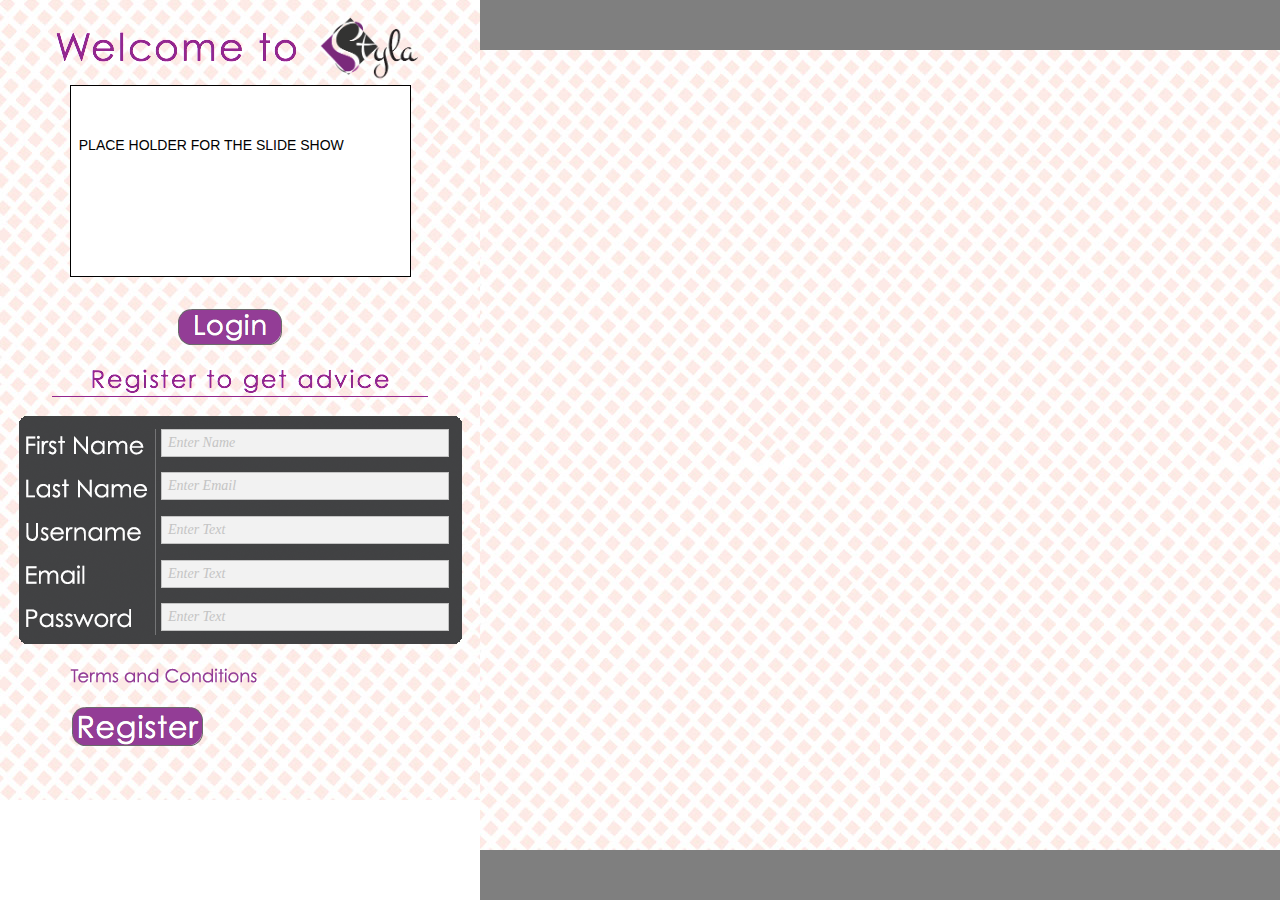
==== index.html @ c992c67e "first muse" ====
<!DOCTYPE html>
<html class="html">
 <head>

  <meta http-equiv="Content-type" content="text/html;charset=UTF-8"/>
  <meta name="generator" content="7.4.30.244"/>
  <title>Register | Styla</title>
  <meta name="viewport" content="width=480"/>
  <!-- CSS -->
  <link rel="stylesheet" type="text/css" href="css/site_global.css?3808938661"/>
  <link rel="stylesheet" type="text/css" href="css/master_blank.css?4028331926"/>
  <link rel="stylesheet" type="text/css" href="css/index1.css?4244630089" id="pagesheet"/>
  <!-- Other scripts -->
  <script type="text/javascript">
   document.documentElement.className += ' js';
</script>
   </head>
 <body>

  <div class="clearfix" id="page"><!-- group -->
   <div class="clip_frame grpelem" id="u506"><!-- image -->
    <img class="block" id="u506_img" src="images/backgrd.jpg" alt="" width="480" height="800"/>
   </div>
   <div class="clearfix grpelem" id="u584"><!-- group -->
    <img class="grpelem" id="u580-4" src="images/u580-4.png" alt="Welcome to " width="317" height="46"/><!-- rasterized frame -->
    <div class="clip_frame grpelem" id="u581"><!-- image -->
     <img class="block" id="u581_img" src="images/logo.png" alt="" width="118" height="85"/>
    </div>
   </div>
   <div class="sbg Button clearfix grpelem" id="pbuttonu586"><!-- group -->
    <a class="nonblock nontext rounded-corners ACTIVESBTN clearfix grpelem rgba-background" id="buttonu586" href="logout.html"><!-- container box --><img class="grpelem" id="u587" alt="Login" src="images/blank.gif"/><!-- state-based BG images --></a>
   </div>
   <div class="clearfix grpelem" id="u592-7"><!-- content -->
    <p>&nbsp;</p>
    <p>&nbsp;</p>
    <p>&nbsp;</p>
    <p>&nbsp; PLACE HOLDER FOR THE SLIDE SHOW</p>
   </div>
   <img class="grpelem" id="u593-4" src="images/u593-4.png" alt="Register to get advice" width="390" height="29"/><!-- rasterized frame -->
   <div class="clip_frame grpelem" id="u609"><!-- image -->
    <img class="block" id="u609_img" src="images/regpge.png" alt="" width="482" height="338"/>
   </div>
   <div class="grpelem" id="u596"><!-- simple frame --></div>
   <form class="form-grp clearfix grpelem" id="widgetu616" method="post" enctype="multipart/form-data" action="scripts/form-u616.php"><!-- none box -->
    <div class="fld-grp clearfix grpelem" id="widgetu644" data-required="true"><!-- none box -->
     <span class="fld-input NoWrap actAsDiv clearfix grpelem" id="u647-4"><!-- content --><input class="wrapped-input" type="text" spellcheck="false" id="widgetu644_input" name="custom_U644" tabindex="1"/><label class="wrapped-input fld-prompt" id="widgetu644_prompt" for="widgetu644_input"><span class="actAsPara">Enter Name</span></label></span>
    </div>
    <div class="fld-grp clearfix grpelem" id="widgetu639" data-required="true" data-type="email"><!-- none box -->
     <span class="fld-input NoWrap actAsDiv clearfix grpelem" id="u643-4"><!-- content --><input class="wrapped-input" type="text" spellcheck="false" id="widgetu639_input" name="Email" tabindex="2"/><label class="wrapped-input fld-prompt" id="widgetu639_prompt" for="widgetu639_input"><span class="actAsPara">Enter Email</span></label></span>
    </div>
    <div class="clearfix grpelem" id="u618-4"><!-- content -->
     <p>Submitting Form...</p>
    </div>
    <div class="clearfix grpelem" id="u617-4"><!-- content -->
     <p>The server encountered an error.</p>
    </div>
    <div class="clearfix grpelem" id="u649-4"><!-- content -->
     <p>Form received.</p>
    </div>
    <input class="submit-btn NoWrap grpelem" id="u619-17" type="submit" value="" tabindex="6"/><!-- state-based BG images -->
    <div class="fld-grp clearfix grpelem" id="widgetu658" data-required="true"><!-- none box -->
     <span class="fld-input NoWrap actAsDiv clearfix grpelem" id="u660-4"><!-- content --><input class="wrapped-input" type="text" id="widgetu658_input" name="custom_U658" tabindex="3"/><label class="wrapped-input fld-prompt" id="widgetu658_prompt" for="widgetu658_input"><span class="actAsPara">Enter Text</span></label></span>
    </div>
    <div class="fld-grp clearfix grpelem" id="widgetu663" data-required="true"><!-- none box -->
     <span class="fld-input NoWrap actAsDiv clearfix grpelem" id="u667-4"><!-- content --><input class="wrapped-input" type="text" id="widgetu663_input" name="custom_U663" tabindex="4"/><label class="wrapped-input fld-prompt" id="widgetu663_prompt" for="widgetu663_input"><span class="actAsPara">Enter Text</span></label></span>
    </div>
    <div class="fld-grp clearfix grpelem" id="widgetu668" data-required="true"><!-- none box -->
     <span class="fld-input NoWrap actAsDiv clearfix grpelem" id="u671-5"><!-- content --><input class="wrapped-input" type="text" id="widgetu668_input" name="custom_U668" tabindex="5"/><label class="wrapped-input fld-prompt" id="widgetu668_prompt" for="widgetu668_input"><span class="actAsPara">Enter Text</span></label></span>
    </div>
   </form>
   <div class="verticalspacer"></div>
  </div>
  <div class="preload_images">
   <img class="preload" src="images/u587-r.png" alt=""/>
   <img class="preload" src="images/u587-m.png" alt=""/>
   <img class="preload" src="images/u587-a.png" alt=""/>
   <img class="preload" src="images/u619-17-r.png" alt=""/>
   <img class="preload" src="images/u619-17-m.png" alt=""/>
   <img class="preload" src="images/u619-17-fs.png" alt=""/>
  </div>
  <!-- JS includes -->
  <script type="text/javascript">
   if (document.location.protocol != 'https:') document.write('\x3Cscript src="http://musecdn2.businesscatalyst.com/scripts/4.0/jquery-1.8.3.min.js" type="text/javascript">\x3C/script>');
</script>
  <script type="text/javascript">
   window.jQuery || document.write('\x3Cscript src="scripts/jquery-1.8.3.min.js" type="text/javascript">\x3C/script>');
</script>
  <script src="scripts/museutils.js?3880880085" type="text/javascript"></script>
  <script src="scripts/webpro.js?33264525" type="text/javascript"></script>
  <script src="scripts/jquery.watch.js?4199601726" type="text/javascript"></script>
  <!-- Other scripts -->
  <script type="text/javascript">
   $(document).ready(function() { try {
Muse.Utils.transformMarkupToFixBrowserProblemsPreInit();/* body */
Muse.Utils.prepHyperlinks(true);/* body */
Muse.Utils.initWidget('#widgetu616', function(elem) { new WebPro.Widget.Form(elem, {validationEvent:'submit',errorStateSensitivity:'high',fieldWrapperClass:'fld-grp',formSubmittedClass:'frm-sub-st',formErrorClass:'frm-subm-err-st',formDeliveredClass:'frm-subm-ok-st',notEmptyClass:'non-empty-st',focusClass:'focus-st',invalidClass:'fld-err-st',requiredClass:'fld-err-st',ajaxSubmit:true}); });/* #widgetu616 */
Muse.Utils.fullPage('#page');/* 100% height page */
Muse.Utils.showWidgetsWhenReady();/* body */
Muse.Utils.transformMarkupToFixBrowserProblems();/* body */
} catch(e) { Muse.Assert.fail('Error calling selector function:' + e); }});
</script>
   </body>
</html>
---- css/site_global.css ----
html
{
	min-height: 100%;
	min-width: 100%;
	-ms-text-size-adjust: none;
}

body,div,dl,dt,dd,ul,ol,li,h1,h2,h3,h4,h5,h6,pre,code,form,fieldset,legend,input,button,textarea,p,blockquote,th,td,a
{
	margin: 0;
	padding: 0;
	border-width: 0;
	-webkit-transform-origin: left top;
	-ms-transform-origin: left top;
	-o-transform-origin: left top;
	transform-origin: left top;
}

table
{
	border-collapse: collapse;
	border-spacing: 0;
}

fieldset,img
{
	border: 0;
	-webkit-transform-origin: left top;
	-ms-transform-origin: left top;
	-o-transform-origin: left top;
	transform-origin: left top;
}

address,caption,cite,code,dfn,em,strong,th,var,optgroup
{
	font-style: inherit;
	font-weight: inherit;
}

del,ins
{
	text-decoration: none;
}

li
{
	list-style: none;
}

caption,th
{
	text-align: left;
}

h1,h2,h3,h4,h5,h6
{
	font-size: 100%;
	font-weight: inherit;
}

input,button,textarea,select,optgroup,option
{
	font-family: inherit;
	font-size: inherit;
	font-style: inherit;
	font-weight: inherit;
}

body
{
	font-family: Arial, Helvetica Neue, Helvetica, sans-serif;
	text-align: left;
	font-size: 14px;
	line-height: 17px;
	word-wrap: break-word;
	text-rendering: optimizeLegibility;/* kerning, primarily */
}

@media screen and (-webkit-min-device-pixel-ratio:0)
{
	body { text-rendering:auto; }
}

a:link
{
	color: #0000FF;
	text-decoration: underline;
}

a:visited
{
	color: #800080;
	text-decoration: underline;
}

a:hover
{
	color: #0000FF;
	text-decoration: underline;
}

a:active
{
	color: #EE0000;
	text-decoration: underline;
}

a.nontext /* used to override default properties of 'a' tag */
{
	color: black;
	text-decoration: none;
	font-style: normal;
	font-weight: normal;
}

.normal_text
{
	color: #000000;
	font-family: Arial, Helvetica Neue, Helvetica, sans-serif;
	font-size: 14px;
	font-style: normal;
	font-weight: normal;
	letter-spacing: 0px;
	line-height: 17px;
	text-align: left;
	text-decoration: none;
	text-indent: 0px;
	vertical-align: 0px;
	padding: 0px;
}

.HOOVERBTN
{
	color: #933D96;
	font-family: Century Gothic;
	font-size: 30px;
	letter-spacing: 1px;
}

.headingtext,.Character-Style-1
{
	color: #FFFFFF;
	font-family: Century Gothic;
	font-size: 30px;
	letter-spacing: 1px;
}

.HEADINGTEXTPINK
{
	color: #93278F;
	font-family: Century Gothic;
	font-size: 38px;
	letter-spacing: 2px;
}

.TABSMENUDARK
{
	color: #662D91;
	font-family: Century Gothic;
}

.TABS-MENU,.Character-Style,.Statsbox
{
	color: #FFFFFF;
	font-family: Century Gothic;
}

.TabbedPanelsTab
{
	white-space: nowrap;
}

.MenuBar  .MenuBarView, .MenuBar  .SubMenuView /* Resets for ul and li in menus */
{
	display: block;
	list-style: none;
}

.MenuBar .SubMenu
{
	display: none;
	position: absolute;
}

.NoWrap
{
	white-space: nowrap;
	word-wrap: normal;
}

.rootelem /* the root of the artwork tree */
{
	margin-left: auto;
	margin-right: auto;
}

.colelem /* a child element of a column */
{
	display: inline;
	float: left;
	clear: both;
}

.grpelem /* a child element of a group */
{
	display: inline;
	float: left;
}

.clearfix:after /* force a container to fit around floated items */
{
	content: "\0020";
	visibility: hidden;
	display: block;
	height: 0;
	clear: both;
}

*:first-child+html .clearfix /* IE7 */
{
	zoom: 1;
}

.clip_frame /* used to clip the contents as in the case of an image frame */
{
	overflow: hidden;
}

.inclusion_context /* context for positioning a group of elements that share the same height */
{
	display: table;
	table-layout: fixed;
	width: 0.01px;
}

.inclelem /* element of an inclusion context */
{
	display: table-cell;
	vertical-align: top;
}

.f3s_mid /* 3-slice frame, middle slice */
{
	background-repeat: repeat;
}

.f3s_top,.f3s_bot /* 3-slice frame, top slice */
{
	background-repeat: no-repeat;
}

.f9s_top_left, .f9s_bot_left /* 9-slice frame, left corner slice */
{
	background-repeat: no-repeat;
	background-position: left;
}

.f9s_top_right, .f9s_bot_right /* 9-slice frame, right corner slice */
{
	background-repeat: no-repeat;
	background-position: right;
}

.f9s_top_mid, .f9s_bot_mid /* 9-slice frame, top/bottom horizontal slice */
{
	background-repeat: repeat-x;
	background-position: 0px 0px;
}

.f9s_mid_left /* 9-slice frame, left vertical slice */
{
	background-repeat: repeat-y;
	background-position: left;
}

.f9s_mid_right /* 9-slice frame, right vertical slice */
{
	background-repeat: repeat-y;
	background-position: right;
}

.f9s_center /* 9-slice frame, center slice */
{
	background-repeat: repeat;
	background-position: 0px 0px;
}

.popup_anchor /* anchors an abspos popup */
{
	position: relative;
	width: 0px;
	height: 0px;
}

.popup_element
{
	z-index: 100000;
}

.pointer_cursor
{
	cursor: pointer;
}

span.wrap /* used to force wrap after floated array when nested inside a paragraph */
{
	content: '';
	clear: left;
	display: block;
}

span.actAsInlineDiv /* used to simulate a DIV with inline display when already nested inside a paragraph */
{
	display: inline-block;
}

.position_content,.excludeFromNormalFlow /* used when child content is larger than parent */
{
	float: left;
}

.preload_images /* used to preload images used in non-default states */
{
	position: absolute;
	overflow: hidden;
	left: -9999px;
	top: -9999px;
	height: 1px;
	width: 1px;
}

preload /* used to specifiy the dimension of preload item */
{
	height: 1px;
	width: 1px;
}

.animateStates
{
	-webkit-transition: 0.3s ease-in-out;
	-moz-transition: 0.3s ease-in-out;
	-o-transition: 0.3s ease-in-out;
	transition: 0.3s ease-in-out;
}

input:focus,textarea:focus /* remove default focussed input styling */
{
	outline: none;
}

textarea
{
	resize: none;
	overflow: auto;
}

.fld-prompt /* form placeholders cursor behavior */
{
	pointer-events: none;
}

.wrapped-input /* form inputs & placeholders let div styling show thru */
{
	position: absolute;
	top: 0;
	left: 0;
	background: transparent;
	border: none;
}

.submit-btn /* form submit buttons on top of sibling elements */
{
	z-index: 50000;
}

.anchor_item /* used to specify anchor properties */
{
	width: 22px;
	height: 18px;
}

.MenuBar .SubMenuVisible, .MenuBarVertical .SubMenuVisible, .MenuBar .SubMenu .SubMenuVisible,.popup_element.Active,span.actAsPara,.actAsDiv,a.nonblock.nontext,img.block
{
	display: block;
}

.ose_ei
{
	visibility: hidden;
	z-index: 0;
}

.widget_invisible,.js .invi,.js .mse_pre_init,.js .an_invi /* used to hide the widget before loaded */
{
	visibility: hidden;
}

.no_vert_scroll
{
	overflow-y: hidden;
}

.always_vert_scroll
{
	overflow-y: scroll;
}

.always_horz_scroll
{
	overflow-x: scroll;
}

.popup_element.Inactive,.js .disn,.hidden
{
	display: none;
}

.fullscreen
{
	overflow: hidden;
	left: 0px;
	top: 0px;
	position: fixed;
	height: 100%;
	width: 100%;
	-moz-box-sizing: border-box;
	-webkit-box-sizing: border-box;
	-ms-box-sizing: border-box;
	box-sizing: border-box;
}

.scroll_wrapper
{
	position: absolute;
	overflow: auto;
	left: 0px;
	right: 0px;
	top: 0px;
	bottom: 0px;
	padding-top: 0px;
	padding-bottom: 0px;
	margin-top: 0px;
	margin-bottom: 0px;
}

.MenuBar .MenuItemContainer,.SlideShowContentPanel .fullscreen img
{
	position: relative;
}

.accordion_wrapper
{
	display: inline;
	float: left;
	width: 0px;
}
---- css/master_blank.css ----
#u506
{
	position: relative;
}
---- css/index1.css ----
@-ms-viewport
{
	width: 480px;
}

@-webkit-viewport
{
	width: 480px;
}

@-o-viewport
{
	width: 480px;
}

@-moz-viewport
{
	width: 480px;
}

@viewport
{
	width: 480px;
}

.html
{
	background: #7F7F7F url("../images/backgrd.jpg") repeat-x center center scroll;
}

#page
{
	z-index: 1;
	width: 480px;
	min-height: 800px;
	background-image: none;
	border-style: none;
	border-color: #000000;
	background-color: #FFFFFF;
}

#u506
{
	z-index: 2;
	width: 480px;
	margin-right: -10000px;
}

#u584
{
	z-index: 4;
	width: 371px;
	position: relative;
	margin-right: -10000px;
	margin-top: 8px;
	left: 55px;
}

#u580-4
{
	z-index: 5;
	display: block;
	vertical-align: top;
	position: relative;
	margin-right: -10000px;
	margin-top: 19px;
}

#u581
{
	z-index: 9;
	width: 118px;
	position: relative;
	margin-right: -10000px;
	left: 253px;
}

#pbuttonu586
{
	width: 0.01px;
	position: relative;
	margin-right: -10000px;
	margin-top: 304px;
	left: 173px;
}

#buttonu586
{
	z-index: 12;
	width: 120px;
	height: 41px;
	border-style: none;
	border-color: transparent;
	background-color: transparent;
	position: relative;
	margin-right: -10000px;
}

#pbuttonu586:hover #buttonu586
{
	width: 120px;
	height: 41px;
	background-image: none;
	border-style: none;
	border-color: transparent;
	background-color: #545454;
	background-color: rgba(84, 84, 84, 1);
	-pie-background: none;
	-moz-border-radius: 14px;
	-webkit-border-radius: 14px;
	-khtml-border-radius: 14px;
	border-radius: 14px;
	position: relative;
	margin-right: -10000px;
	margin-top: 0px;
	left: 0px;
	margin-left: 0px;
}

#pbuttonu586:active #buttonu586
{
	width: 119px;
	height: 40px;
	background-image: none;
	border-width: 1px;
	border-style: solid;
	border-color: #DEDEDE;
	background-color: #DEDEDE;
	background-color: rgba(222, 222, 222, 1);
	-pie-background: none;
	-moz-border-radius: 14px;
	-webkit-border-radius: 14px;
	-khtml-border-radius: 14px;
	border-radius: 14px;
	position: relative;
	margin-right: -10000px;
	margin-top: 0px;
	left: 0px;
	margin-left: 0px;
	min-height: 0px;
}

.ACTIVESBTN
{
	border-width: 1px;
	border-style: solid;
	border-color: #6B6B6B;
	background-color: #933D96;
	-moz-border-radius: 14px;
	-webkit-border-radius: 14px;
	-khtml-border-radius: 14px;
	border-radius: 14px;
}

#u587
{
	z-index: 14;
	height: 36px;
	width: 104px;
	vertical-align: top;
	background: url("../images/u587.png") no-repeat 0px 0px;
}

#pbuttonu586:hover #u587
{
	background: url("../images/u587-r.png") no-repeat 0px 0px;
	position: relative;
	width: 104px;
	margin-right: -10000px;
	margin-top: 5px;
	left: 5px;
}

#pbuttonu586:active #u587
{
	background: url("../images/u587-m.png") no-repeat 0px 0px;
	position: relative;
	width: 104px;
	margin-right: -10000px;
	margin-top: 4px;
	left: 4px;
}

#pbuttonu586.ButtonSelected #u587
{
	background: url("../images/u587-a.png") no-repeat 0px 0px;
}

#pbuttonu586 #u587
{
	position: relative;
	width: 104px;
	margin-right: -10000px;
	margin-top: 5px;
	left: 5px;
}

#u592-7
{
	z-index: 20;
	width: 339px;
	min-height: 190px;
	border-width: 1px;
	border-style: solid;
	border-color: #000000;
	background-color: #FFFFFF;
	position: relative;
	margin-right: -10000px;
	margin-top: 85px;
	left: 70px;
}

#u593-4
{
	z-index: 27;
	display: block;
	vertical-align: top;
	position: relative;
	margin-right: -10000px;
	margin-top: 367px;
	left: 45px;
}

#u609
{
	z-index: 31;
	width: 482px;
	position: relative;
	margin-right: -10000px;
	margin-top: 382px;
	left: -1px;
}

#u596
{
	z-index: 33;
	width: 376px;
	height: 1px;
	border-style: none;
	border-color: transparent;
	background-color: #93278F;
	position: relative;
	margin-right: -10000px;
	margin-top: 396px;
	left: 52px;
}

#widgetu616
{
	z-index: 34;
	width: 0.01px;
	height: 314px;
	position: relative;
	margin-right: -10000px;
	margin-top: 431px;
	left: 72px;
}

#widgetu644
{
	z-index: 35;
	width: 286px;
	height: 26px;
	border-style: none;
	border-color: transparent;
	background-color: transparent;
	position: relative;
	margin-right: -10000px;
	margin-top: -1px;
	left: 90px;
}

#widgetu644.fld-err-st
{
	background-color: transparent;
	-moz-border-radius: 0px;
	-webkit-border-radius: 0px;
	-khtml-border-radius: 0px;
	border-radius: 0px;
	margin: -1px -10000px 0px 0px;
}

#u647-4
{
	z-index: 36;
	width: 274px;
	min-height: 14px;
	border-width: 1px;
	border-style: solid;
	border-color: #C4C4C4;
	background-color: #F2F2F2;
	padding: 6px;
	color: #C4C4C4;
	line-height: 14px;
	font-family: Georgia, Palatino, Palatino Linotype, Times, Times New Roman, serif;
	font-style: italic;
	margin-bottom: -1px;
	position: relative;
	margin-right: -10000px;
	margin-top: -1px;
	left: -1px;
}

#widgetu644.non-empty-st #u647-4
{
	background-color: #FFFFFF;
}

#widgetu644:hover #u647-4
{
	border-color: #6B6B6B;
	background-color: #FFFFFF;
	padding-top: 6px;
	padding-bottom: 6px;
	min-height: 14px;
	width: 274px;
	margin: -1px -10000px -1px 0px;
}

#widgetu644.focus-st #u647-4
{
	border-color: #6B6B6B;
	background-color: #FFFFFF;
	padding-top: 6px;
	padding-bottom: 6px;
	min-height: 14px;
	width: 274px;
	margin: -1px -10000px -1px 0px;
}

#widgetu644.non-empty-st #u647-4 *
{
	color: #4F4F4F;
	font-style: normal;
}

#widgetu644:hover #u647-4 *
{
	color: #4F4F4F;
	font-style: normal;
}

#widgetu644.focus-st #u647-4 *
{
	color: #4F4F4F;
	font-style: normal;
}

#widgetu639
{
	z-index: 40;
	width: 286px;
	height: 26px;
	border-style: none;
	border-color: transparent;
	background-color: transparent;
	position: relative;
	margin-right: -10000px;
	margin-top: 42px;
	left: 90px;
}

#widgetu639.fld-err-st
{
	background-color: transparent;
	-moz-border-radius: 0px;
	-webkit-border-radius: 0px;
	-khtml-border-radius: 0px;
	border-radius: 0px;
	margin: 42px -10000px 0px 0px;
}

#u643-4
{
	z-index: 41;
	width: 274px;
	min-height: 14px;
	border-width: 1px;
	border-style: solid;
	border-color: #C4C4C4;
	background-color: #F2F2F2;
	padding: 6px;
	color: #C4C4C4;
	line-height: 14px;
	font-family: Georgia, Palatino, Palatino Linotype, Times, Times New Roman, serif;
	font-style: italic;
	margin-bottom: -1px;
	position: relative;
	margin-right: -10000px;
	margin-top: -1px;
	left: -1px;
}

#widgetu639.non-empty-st #u643-4
{
	background-color: #FFFFFF;
}

#widgetu639:hover #u643-4
{
	border-color: #6B6B6B;
	background-color: #FFFFFF;
	padding-top: 6px;
	padding-bottom: 6px;
	min-height: 14px;
	width: 274px;
	margin: -1px -10000px -1px 0px;
}

#widgetu639.focus-st #u643-4
{
	border-color: #6B6B6B;
	background-color: #FFFFFF;
	padding-top: 6px;
	padding-bottom: 6px;
	min-height: 14px;
	width: 274px;
	margin: -1px -10000px -1px 0px;
}

#widgetu639.non-empty-st #u643-4 *
{
	color: #4F4F4F;
	font-style: normal;
}

#widgetu639:hover #u643-4 *
{
	color: #4F4F4F;
	font-style: normal;
}

#widgetu639.focus-st #u643-4 *
{
	color: #4F4F4F;
	font-style: normal;
}

#u618-4
{
	z-index: 45;
	width: 200px;
	min-height: 21px;
	background-color: transparent;
	opacity: 0;
	-ms-filter: "progid:DXImageTransform.Microsoft.Alpha(Opacity=0)";
	filter: alpha(opacity=0);
	padding-top: 4px;
	font-size: 12px;
	line-height: 14px;
	font-family: Palatino, Palatino Linotype, Georgia, Times, Times New Roman, serif;
	position: relative;
	margin-right: -10000px;
	margin-top: 204px;
	left: 105px;
}

#widgetu616.frm-sub-st #u618-4 p
{
	color: #999999;
	font-size: 14px;
	line-height: 1;
	font-family: Georgia, Palatino, Palatino Linotype, Times, Times New Roman, serif;
	font-style: italic;
}

#u617-4
{
	z-index: 49;
	width: 200px;
	min-height: 21px;
	background-color: transparent;
	opacity: 0;
	-ms-filter: "progid:DXImageTransform.Microsoft.Alpha(Opacity=0)";
	filter: alpha(opacity=0);
	padding-top: 4px;
	color: #FF0000;
	font-size: 12px;
	line-height: 14px;
	font-family: Palatino, Palatino Linotype, Georgia, Times, Times New Roman, serif;
	position: relative;
	margin-right: -10000px;
	margin-top: 204px;
	left: 105px;
}

#widgetu616.frm-subm-err-st #u617-4 p
{
	color: #D7244C;
	font-size: 14px;
	line-height: 1;
	font-family: Georgia, Palatino, Palatino Linotype, Times, Times New Roman, serif;
	font-style: italic;
}

#u649-4
{
	z-index: 53;
	width: 200px;
	min-height: 21px;
	background-color: transparent;
	opacity: 0;
	-ms-filter: "progid:DXImageTransform.Microsoft.Alpha(Opacity=0)";
	filter: alpha(opacity=0);
	padding-top: 4px;
	color: #00FF00;
	font-size: 12px;
	line-height: 12px;
	font-family: Palatino, Palatino Linotype, Georgia, Times, Times New Roman, serif;
	position: relative;
	margin-right: -10000px;
	margin-top: 204px;
	left: 105px;
}

#widgetu616.frm-sub-st #u618-4,#widgetu616.frm-subm-err-st #u617-4,#widgetu616.frm-subm-ok-st #u649-4
{
	opacity: 1;
	-ms-filter: "progid:DXImageTransform.Microsoft.Alpha(Opacity=100)";
	filter: alpha(opacity=100);
	min-height: 25px;
}

#widgetu616.frm-subm-ok-st #u649-4 p
{
	color: #999999;
	font-size: 14px;
	font-family: Georgia, Palatino, Palatino Linotype, Times, Times New Roman, serif;
	font-style: italic;
}

#u619-17
{
	z-index: 57;
	min-height: 39px;
	width: 131px;
	background: url("../images/u619-17.png") no-repeat 0px 0px;
	margin-bottom: -1px;
	position: relative;
	margin-right: -10000px;
	margin-top: 276px;
}

#u619-17:hover
{
	background: url("../images/u619-17-r.png") no-repeat 0px 0px;
}

#u619-17:active
{
	background: url("../images/u619-17-m.png") no-repeat 0px 0px;
}

#widgetu616.frm-sub-st #u619-17
{
	background: url("../images/u619-17-fs.png") no-repeat 0px 0px;
}

#widgetu658
{
	z-index: 74;
	width: 286px;
	height: 26px;
	border-style: none;
	border-color: transparent;
	background-color: transparent;
	position: relative;
	margin-right: -10000px;
	margin-top: 86px;
	left: 90px;
}

#widgetu658.fld-err-st
{
	background-color: transparent;
	-moz-border-radius: 0px;
	-webkit-border-radius: 0px;
	-khtml-border-radius: 0px;
	border-radius: 0px;
	margin: 86px -10000px 0px 0px;
}

#u660-4
{
	z-index: 75;
	width: 274px;
	min-height: 14px;
	border-width: 1px;
	border-style: solid;
	border-color: #C4C4C4;
	background-color: #F2F2F2;
	padding: 6px;
	color: #C4C4C4;
	line-height: 14px;
	font-family: Georgia, Palatino, Palatino Linotype, Times, Times New Roman, serif;
	font-style: italic;
	margin-bottom: -1px;
	position: relative;
	margin-right: -10000px;
	margin-top: -1px;
	left: -1px;
}

#widgetu658.non-empty-st #u660-4
{
	background-color: #FFFFFF;
}

#widgetu658:hover #u660-4
{
	border-color: #6B6B6B;
	background-color: #FFFFFF;
	padding-top: 6px;
	padding-bottom: 6px;
	min-height: 14px;
	width: 274px;
	margin: -1px -10000px -1px 0px;
}

#widgetu658.focus-st #u660-4
{
	border-color: #6B6B6B;
	background-color: #FFFFFF;
	padding-top: 6px;
	padding-bottom: 6px;
	min-height: 14px;
	width: 274px;
	margin: -1px -10000px -1px 0px;
}

#widgetu658.non-empty-st #u660-4 *
{
	color: #4F4F4F;
	font-style: normal;
}

#widgetu658:hover #u660-4 *
{
	color: #4F4F4F;
	font-style: normal;
}

#widgetu658.focus-st #u660-4 *
{
	color: #4F4F4F;
	font-style: normal;
}

#widgetu663
{
	z-index: 79;
	width: 286px;
	height: 26px;
	border-style: none;
	border-color: transparent;
	background-color: transparent;
	position: relative;
	margin-right: -10000px;
	margin-top: 130px;
	left: 90px;
}

#widgetu663.fld-err-st
{
	background-color: transparent;
	-moz-border-radius: 0px;
	-webkit-border-radius: 0px;
	-khtml-border-radius: 0px;
	border-radius: 0px;
	margin: 130px -10000px 0px 0px;
}

#u667-4
{
	z-index: 80;
	width: 274px;
	min-height: 14px;
	border-width: 1px;
	border-style: solid;
	border-color: #C4C4C4;
	background-color: #F2F2F2;
	padding: 6px;
	color: #C4C4C4;
	line-height: 14px;
	font-family: Georgia, Palatino, Palatino Linotype, Times, Times New Roman, serif;
	font-style: italic;
	margin-bottom: -1px;
	position: relative;
	margin-right: -10000px;
	margin-top: -1px;
	left: -1px;
}

#widgetu663.non-empty-st #u667-4
{
	background-color: #FFFFFF;
}

#widgetu663:hover #u667-4
{
	border-color: #6B6B6B;
	background-color: #FFFFFF;
	padding-top: 6px;
	padding-bottom: 6px;
	min-height: 14px;
	width: 274px;
	margin: -1px -10000px -1px 0px;
}

#widgetu663.focus-st #u667-4
{
	border-color: #6B6B6B;
	background-color: #FFFFFF;
	padding-top: 6px;
	padding-bottom: 6px;
	min-height: 14px;
	width: 274px;
	margin: -1px -10000px -1px 0px;
}

#widgetu663.non-empty-st #u667-4 *
{
	color: #4F4F4F;
	font-style: normal;
}

#widgetu663:hover #u667-4 *
{
	color: #4F4F4F;
	font-style: normal;
}

#widgetu663.focus-st #u667-4 *
{
	color: #4F4F4F;
	font-style: normal;
}

#widgetu668
{
	z-index: 84;
	width: 286px;
	height: 26px;
	border-style: none;
	border-color: transparent;
	background-color: transparent;
	position: relative;
	margin-right: -10000px;
	margin-top: 173px;
	left: 90px;
}

#widgetu668.fld-err-st
{
	background-color: transparent;
	-moz-border-radius: 0px;
	-webkit-border-radius: 0px;
	-khtml-border-radius: 0px;
	border-radius: 0px;
	margin: 173px -10000px 0px 0px;
}

#u671-5
{
	z-index: 85;
	width: 274px;
	min-height: 14px;
	border-width: 1px;
	border-style: solid;
	border-color: #C4C4C4;
	background-color: #F2F2F2;
	padding: 6px;
	color: #C4C4C4;
	line-height: 14px;
	font-family: Georgia, Palatino, Palatino Linotype, Times, Times New Roman, serif;
	font-style: italic;
	margin-bottom: -1px;
	position: relative;
	margin-right: -10000px;
	margin-top: -1px;
	left: -1px;
}

#widgetu668.non-empty-st #u671-5
{
	background-color: #FFFFFF;
}

#widgetu668:hover #u671-5
{
	border-color: #6B6B6B;
	background-color: #FFFFFF;
	padding-top: 6px;
	padding-bottom: 6px;
	min-height: 14px;
	width: 274px;
	margin: -1px -10000px -1px 0px;
}

#widgetu668.focus-st #u671-5
{
	border-color: #6B6B6B;
	background-color: #FFFFFF;
	padding-top: 6px;
	padding-bottom: 6px;
	min-height: 14px;
	width: 274px;
	margin: -1px -10000px -1px 0px;
}

#widgetu644.fld-err-st #u647-4,#widgetu639.fld-err-st #u643-4,#widgetu658.fld-err-st #u660-4,#widgetu663.fld-err-st #u667-4,#widgetu668.fld-err-st #u671-5
{
	border-color: #D7244C;
	background-color: #FFFFFF;
	padding-top: 6px;
	padding-bottom: 6px;
	min-height: 14px;
	width: 274px;
	margin: -1px -10000px -1px 0px;
}

#widgetu668.non-empty-st #u671-5 *
{
	color: #4F4F4F;
	font-style: normal;
}

#widgetu668:hover #u671-5 *
{
	color: #4F4F4F;
	font-style: normal;
}

#widgetu668.focus-st #u671-5 *
{
	color: #4F4F4F;
	font-style: normal;
}

#widgetu644.fld-err-st #u647-4 *,#widgetu639.fld-err-st #u643-4 *,#widgetu658.fld-err-st #u660-4 *,#widgetu663.fld-err-st #u667-4 *,#widgetu668.fld-err-st #u671-5 *
{
	color: #D7244C;
	font-style: italic;
}

#widgetu644_input,#widgetu644_prompt,#widgetu639_input,#widgetu639_prompt,#widgetu658_input,#widgetu658_prompt,#widgetu663_input,#widgetu663_prompt,#widgetu668_input,#widgetu668_prompt
{
	width: 274px;
	min-height: 14px;
	color: #C4C4C4;
	font-family: Georgia, Palatino, Palatino Linotype, Times, Times New Roman, serif;
	font-style: italic;
	padding: 6px;
}

#widgetu644:hover #widgetu644_input,#widgetu644.focus-st #widgetu644_input,#widgetu644.fld-err-st #widgetu644_input,#widgetu644:hover #widgetu644_prompt,#widgetu644.focus-st #widgetu644_prompt,#widgetu644.fld-err-st #widgetu644_prompt,#widgetu639:hover #widgetu639_input,#widgetu639.focus-st #widgetu639_input,#widgetu639.fld-err-st #widgetu639_input,#widgetu639:hover #widgetu639_prompt,#widgetu639.focus-st #widgetu639_prompt,#widgetu639.fld-err-st #widgetu639_prompt,#widgetu658:hover #widgetu658_input,#widgetu658.focus-st #widgetu658_input,#widgetu658.fld-err-st #widgetu658_input,#widgetu658:hover #widgetu658_prompt,#widgetu658.focus-st #widgetu658_prompt,#widgetu658.fld-err-st #widgetu658_prompt,#widgetu663:hover #widgetu663_input,#widgetu663.focus-st #widgetu663_input,#widgetu663.fld-err-st #widgetu663_input,#widgetu663:hover #widgetu663_prompt,#widgetu663.focus-st #widgetu663_prompt,#widgetu663.fld-err-st #widgetu663_prompt,#widgetu668:hover #widgetu668_input,#widgetu668.focus-st #widgetu668_input,#widgetu668.fld-err-st #widgetu668_input,#widgetu668:hover #widgetu668_prompt,#widgetu668.focus-st #widgetu668_prompt,#widgetu668.fld-err-st #widgetu668_prompt
{
	padding-top: 6px;
	padding-bottom: 6px;
}

#widgetu644.non-empty-st #widgetu644_prompt,#widgetu639.non-empty-st #widgetu639_prompt,#widgetu658.non-empty-st #widgetu658_prompt,#widgetu663.non-empty-st #widgetu663_prompt,#widgetu668.non-empty-st #widgetu668_prompt
{
	visibility: hidden;
}

#page .verticalspacer
{
	clear: both;
}
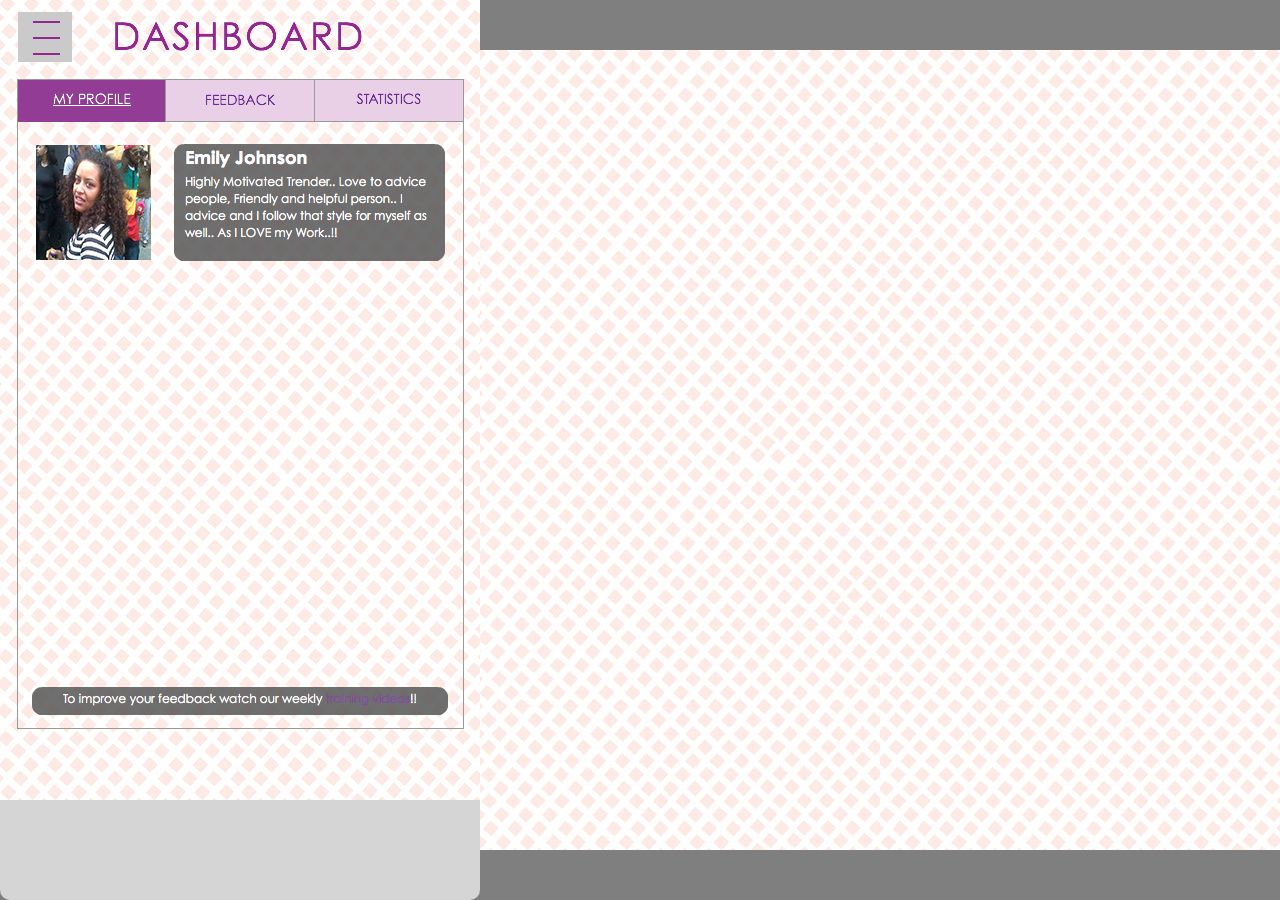
==== commit 0b40231d: "screen change" ====
--- a/index.html
+++ b/index.html
@@ -4,12 +4,12 @@
 
   <meta http-equiv="Content-type" content="text/html;charset=UTF-8"/>
   <meta name="generator" content="7.4.30.244"/>
-  <title>Register | Styla</title>
+  <title>Dashboard | Styla</title>
   <meta name="viewport" content="width=480"/>
   <!-- CSS -->
   <link rel="stylesheet" type="text/css" href="css/site_global.css?3808938661"/>
-  <link rel="stylesheet" type="text/css" href="css/master_blank.css?4028331926"/>
-  <link rel="stylesheet" type="text/css" href="css/index1.css?4244630089" id="pagesheet"/>
+  <link rel="stylesheet" type="text/css" href="css/master_trender.css?5179960"/>
+  <link rel="stylesheet" type="text/css" href="css/index.css?392916891" id="pagesheet"/>
   <!-- Other scripts -->
   <script type="text/javascript">
    document.documentElement.className += ' js';
@@ -17,66 +17,102 @@
    </head>
  <body>
 
-  <div class="clearfix" id="page"><!-- group -->
-   <div class="clip_frame grpelem" id="u506"><!-- image -->
-    <img class="block" id="u506_img" src="images/backgrd.jpg" alt="" width="480" height="800"/>
+  <div class="rounded-corners clearfix" id="page"><!-- group -->
+   <div class="clip_frame grpelem" id="u492"><!-- image -->
+    <img class="block" id="u492_img" src="images/backgrd.jpg" alt="" width="480" height="800"/>
    </div>
-   <div class="clearfix grpelem" id="u584"><!-- group -->
-    <img class="grpelem" id="u580-4" src="images/u580-4.png" alt="Welcome to " width="317" height="46"/><!-- rasterized frame -->
-    <div class="clip_frame grpelem" id="u581"><!-- image -->
-     <img class="block" id="u581_img" src="images/logo.png" alt="" width="118" height="85"/>
+   <div class="TabbedPanelsWidget clearfix grpelem" id="tab-panelu907"><!-- vertical box -->
+    <div class="TabbedPanelsTabGroup clearfix colelem" id="u929"><!-- horizontal box -->
+     <div class="TabbedPanelsTab clearfix grpelem" id="u930"><!-- horizontal box -->
+      <img class=" NoWrap grpelem" id="u931" alt="MY PROFILE" src="images/blank.gif"/><!-- state-based BG images -->
+     </div>
+     <div class="TabbedPanelsTab clearfix grpelem" id="u934"><!-- horizontal box -->
+      <img class=" NoWrap grpelem" id="u936" alt="FEEDBACK" src="images/blank.gif"/><!-- state-based BG images -->
+     </div>
+     <div class="TabbedPanelsTab clearfix grpelem" id="u938"><!-- horizontal box -->
+      <img class=" NoWrap grpelem" id="u939" alt="STATISTICS" src="images/blank.gif"/><!-- state-based BG images -->
+     </div>
+    </div>
+    <div class="TabbedPanelsContentGroup clearfix colelem" id="u942"><!-- stack box -->
+     <div class="TabbedPanelsContent clearfix grpelem" id="u947"><!-- column -->
+      <div class="clearfix colelem" id="pu1427"><!-- group -->
+       <div class="clip_frame grpelem" id="u1427"><!-- image -->
+        <img class="block" id="u1427_img" src="images/img1.jpg" alt="" width="115" height="115"/>
+       </div>
+       <img class="grpelem" id="u1426-6" src="images/u1426-6.png" alt="Emily Johnson
+Highly Motivated Trender.. Love to advice people, Friendly and helpful person.. I advice and I follow that style for myself as well.. As I LOVE my Work..!! " width="271" height="117"/><!-- rasterized frame -->
+      </div>
+      <img class="colelem" id="u1493-6" src="images/u1493-6.png" alt="To improve your feedback watch our weekly training videos!!" width="416" height="28"/><!-- rasterized frame -->
+     </div>
+     <div class="TabbedPanelsContent invi clearfix grpelem" id="u951"><!-- column -->
+      <div class="clearfix colelem" id="pu1431"><!-- group -->
+       <div class="clip_frame grpelem" id="u1431"><!-- image -->
+        <img class="block" id="u1431_img" src="images/img1.jpg" alt="" width="115" height="115"/>
+       </div>
+       <img class="grpelem" id="u1430-6" src="images/u1430-6.png" alt="Emily Johnson
+Highly Motivated Trender.. Love to advice people, Friendly and helpful person.. I advice and I follow that style for myself as well.. As I LOVE my Work..!! " width="271" height="117"/><!-- rasterized frame -->
+      </div>
+      <div class="clip_frame clearfix colelem" id="u1500"><!-- image -->
+       <div id="u1500_clip">
+        <img class="position_content" id="u1500_img" src="images/statspg.png" alt="" width="400" height="410"/>
+       </div>
+      </div>
+      <img class="colelem" id="u1421-6" src="images/u1421-6.png" alt="To improve your feedback watch our weekly training videos!!" width="416" height="28"/><!-- rasterized frame -->
+     </div>
+     <div class="TabbedPanelsContent invi clearfix grpelem" id="u943"><!-- column -->
+      <div class="clearfix colelem" id="pu1002"><!-- group -->
+       <div class="clip_frame grpelem" id="u1002"><!-- image -->
+        <img class="block" id="u1002_img" src="images/img1.jpg" alt="" width="115" height="115"/>
+       </div>
+       <img class="grpelem" id="u946-6" src="images/u946-6.png" alt="Emily Johnson
+Highly Motivated Trender.. Love to advice people, Friendly and helpful person.. I advice and I follow that style for myself as well.. As I LOVE my Work..!! " width="271" height="117"/><!-- rasterized frame -->
+      </div>
+      <div class="clearfix colelem" id="ppu1403"><!-- group -->
+       <div class="grpelem" id="pu1403"><!-- inclusion -->
+        <div id="u1403"><!-- simple frame -->
+         <div class="_u1403 f3s_top" id="_u1403-f3s_top"></div>
+         <div class="_u1403 f3s_mid" id="_u1403-f3s_mid"></div>
+         <div class="_u1403 f3s_bot" id="_u1403-f3s_bot"></div>
+        </div>
+        <div class="clearfix" id="pu1409-6"><!-- group -->
+         <img class="grpelem" id="u1409-6" src="images/u1409-6.png" alt="VITAL STATISTICS " width="386" height="57"/><!-- rasterized frame -->
+        </div>
+       </div>
+       <img class="grpelem" id="u1410-10" src="images/u1410-10.png" alt="42
+82
+3rd
+70" width="37" height="128"/><!-- rasterized frame -->
+       <img class="grpelem" id="u1412-11" src="images/u1412-11.png" alt="Answered Feedback (Positive) Ranked Followers " width="224" height="128"/><!-- rasterized frame -->
+       <img class="grpelem" id="u1414" src="images/u1414.png" alt="" width="370" height="2"/><!-- rasterized frame -->
+      </div>
+      <div class="clearfix colelem" id="ppu1404"><!-- group -->
+       <div class="grpelem" id="pu1404"><!-- inclusion -->
+        <div id="u1404"><!-- simple frame -->
+         <div class="_u1404 f3s_top" id="_u1404-f3s_top"></div>
+         <div class="_u1404 f3s_mid" id="_u1404-f3s_mid"></div>
+         <div class="_u1404 f3s_bot" id="_u1404-f3s_bot"></div>
+        </div>
+        <div class="clearfix" id="pu1415"><!-- group -->
+         <img class="grpelem" id="u1415" src="images/u1415.png" alt="" width="371" height="2"/><!-- rasterized frame -->
+        </div>
+       </div>
+       <img class="grpelem" id="u1418-6" src="images/u1418-6.png" alt="YOUR PROFILE POPULARITY " width="386" height="57"/><!-- rasterized frame -->
+       <img class="grpelem" id="u1419-6" src="images/u1419-6.png" alt="122
+21" width="37" height="128"/><!-- rasterized frame -->
+       <img class="grpelem" id="u1420-6" src="images/u1420-6.png" alt="App profile views Web profile views " width="224" height="64"/><!-- rasterized frame -->
+      </div>
+      <img class="colelem" id="u1492-6" src="images/u1492-6.png" alt="To improve your feedback watch our weekly training videos!!" width="416" height="28"/><!-- rasterized frame -->
+     </div>
     </div>
    </div>
-   <div class="sbg Button clearfix grpelem" id="pbuttonu586"><!-- group -->
-    <a class="nonblock nontext rounded-corners ACTIVESBTN clearfix grpelem rgba-background" id="buttonu586" href="logout.html"><!-- container box --><img class="grpelem" id="u587" alt="Login" src="images/blank.gif"/><!-- state-based BG images --></a>
-   </div>
-   <div class="clearfix grpelem" id="u592-7"><!-- content -->
-    <p>&nbsp;</p>
-    <p>&nbsp;</p>
-    <p>&nbsp;</p>
-    <p>&nbsp; PLACE HOLDER FOR THE SLIDE SHOW</p>
-   </div>
-   <img class="grpelem" id="u593-4" src="images/u593-4.png" alt="Register to get advice" width="390" height="29"/><!-- rasterized frame -->
-   <div class="clip_frame grpelem" id="u609"><!-- image -->
-    <img class="block" id="u609_img" src="images/regpge.png" alt="" width="482" height="338"/>
-   </div>
-   <div class="grpelem" id="u596"><!-- simple frame --></div>
-   <form class="form-grp clearfix grpelem" id="widgetu616" method="post" enctype="multipart/form-data" action="scripts/form-u616.php"><!-- none box -->
-    <div class="fld-grp clearfix grpelem" id="widgetu644" data-required="true"><!-- none box -->
-     <span class="fld-input NoWrap actAsDiv clearfix grpelem" id="u647-4"><!-- content --><input class="wrapped-input" type="text" spellcheck="false" id="widgetu644_input" name="custom_U644" tabindex="1"/><label class="wrapped-input fld-prompt" id="widgetu644_prompt" for="widgetu644_input"><span class="actAsPara">Enter Name</span></label></span>
-    </div>
-    <div class="fld-grp clearfix grpelem" id="widgetu639" data-required="true" data-type="email"><!-- none box -->
-     <span class="fld-input NoWrap actAsDiv clearfix grpelem" id="u643-4"><!-- content --><input class="wrapped-input" type="text" spellcheck="false" id="widgetu639_input" name="Email" tabindex="2"/><label class="wrapped-input fld-prompt" id="widgetu639_prompt" for="widgetu639_input"><span class="actAsPara">Enter Email</span></label></span>
-    </div>
-    <div class="clearfix grpelem" id="u618-4"><!-- content -->
-     <p>Submitting Form...</p>
-    </div>
-    <div class="clearfix grpelem" id="u617-4"><!-- content -->
-     <p>The server encountered an error.</p>
-    </div>
-    <div class="clearfix grpelem" id="u649-4"><!-- content -->
-     <p>Form received.</p>
-    </div>
-    <input class="submit-btn NoWrap grpelem" id="u619-17" type="submit" value="" tabindex="6"/><!-- state-based BG images -->
-    <div class="fld-grp clearfix grpelem" id="widgetu658" data-required="true"><!-- none box -->
-     <span class="fld-input NoWrap actAsDiv clearfix grpelem" id="u660-4"><!-- content --><input class="wrapped-input" type="text" id="widgetu658_input" name="custom_U658" tabindex="3"/><label class="wrapped-input fld-prompt" id="widgetu658_prompt" for="widgetu658_input"><span class="actAsPara">Enter Text</span></label></span>
-    </div>
-    <div class="fld-grp clearfix grpelem" id="widgetu663" data-required="true"><!-- none box -->
-     <span class="fld-input NoWrap actAsDiv clearfix grpelem" id="u667-4"><!-- content --><input class="wrapped-input" type="text" id="widgetu663_input" name="custom_U663" tabindex="4"/><label class="wrapped-input fld-prompt" id="widgetu663_prompt" for="widgetu663_input"><span class="actAsPara">Enter Text</span></label></span>
-    </div>
-    <div class="fld-grp clearfix grpelem" id="widgetu668" data-required="true"><!-- none box -->
-     <span class="fld-input NoWrap actAsDiv clearfix grpelem" id="u671-5"><!-- content --><input class="wrapped-input" type="text" id="widgetu668_input" name="custom_U668" tabindex="5"/><label class="wrapped-input fld-prompt" id="widgetu668_prompt" for="widgetu668_input"><span class="actAsPara">Enter Text</span></label></span>
-    </div>
-   </form>
+   <a class="nonblock nontext Button clearfix grpelem" id="buttonu996" href="dtmenu.html"><!-- container box --><img class="colelem" id="u999" src="images/u999.png" alt="" width="27" height="2"/><!-- rasterized frame --><img class="colelem" id="u1000" src="images/u1000.png" alt="" width="27" height="2"/><!-- rasterized frame --><img class="colelem" id="u998" src="images/u998.png" alt="" width="27" height="2"/><!-- rasterized frame --></a>
+   <img class="grpelem" id="u1001-4" src="images/u1001-4.png" alt="DASHBOARD" width="331" height="46"/><!-- rasterized frame -->
    <div class="verticalspacer"></div>
   </div>
   <div class="preload_images">
-   <img class="preload" src="images/u587-r.png" alt=""/>
-   <img class="preload" src="images/u587-m.png" alt=""/>
-   <img class="preload" src="images/u587-a.png" alt=""/>
-   <img class="preload" src="images/u619-17-r.png" alt=""/>
-   <img class="preload" src="images/u619-17-m.png" alt=""/>
-   <img class="preload" src="images/u619-17-fs.png" alt=""/>
+   <img class="preload" src="images/u931-a.png" alt=""/>
+   <img class="preload" src="images/u936-a.png" alt=""/>
+   <img class="preload" src="images/u939-a.png" alt=""/>
   </div>
   <!-- JS includes -->
   <script type="text/javascript">
@@ -87,13 +123,14 @@
 </script>
   <script src="scripts/museutils.js?3880880085" type="text/javascript"></script>
   <script src="scripts/webpro.js?33264525" type="text/javascript"></script>
+  <script src="scripts/musewpdisclosure.js?250538392" type="text/javascript"></script>
   <script src="scripts/jquery.watch.js?4199601726" type="text/javascript"></script>
   <!-- Other scripts -->
   <script type="text/javascript">
    $(document).ready(function() { try {
 Muse.Utils.transformMarkupToFixBrowserProblemsPreInit();/* body */
 Muse.Utils.prepHyperlinks(true);/* body */
-Muse.Utils.initWidget('#widgetu616', function(elem) { new WebPro.Widget.Form(elem, {validationEvent:'submit',errorStateSensitivity:'high',fieldWrapperClass:'fld-grp',formSubmittedClass:'frm-sub-st',formErrorClass:'frm-subm-err-st',formDeliveredClass:'frm-subm-ok-st',notEmptyClass:'non-empty-st',focusClass:'focus-st',invalidClass:'fld-err-st',requiredClass:'fld-err-st',ajaxSubmit:true}); });/* #widgetu616 */
+Muse.Utils.initWidget('#tab-panelu907', function(elem) { return new WebPro.Widget.TabbedPanels(elem, {event:'click',defaultIndex:0}); });/* #tab-panelu907 */
 Muse.Utils.fullPage('#page');/* 100% height page */
 Muse.Utils.showWidgetsWhenReady();/* body */
 Muse.Utils.transformMarkupToFixBrowserProblems();/* body */
--- a/css/site_global.css
+++ b/css/site_global.css
@@ -1,3 +1,4 @@
+
 html
 {
 	min-height: 100%;
@@ -81,6 +82,9 @@
 	body { text-rendering:auto; }
 }
 
+@media only screen and (min-device-width : 719px) and (max-device-width : 721px) and (-webkit-min-device-pixel-ratio : 2) and (orientation : portrait) { 
+
+}
 a:link
 {
 	color: #0000FF;
--- a/css/master_trender.css
+++ b/css/master_trender.css
@@ -0,0 +1,5 @@
+#u492
+{
+	position: relative;
+}
+
--- a/css/index.css
+++ b/css/index.css
@@ -0,0 +1,635 @@
+@-ms-viewport
+{
+	width: 480px;
+}
+
+@-webkit-viewport
+{
+	width: 480px;
+}
+
+@-o-viewport
+{
+	width: 480px;
+}
+
+@-moz-viewport
+{
+	width: 480px;
+}
+
+@viewport
+{
+	width: 480px;
+}
+
+.html
+{
+	background: #7F7F7F url("../images/backgrd.jpg") repeat-x center center scroll;
+}
+
+#page
+{
+	z-index: 1;
+	width: 480px;
+	min-height: 800px;
+	background-image: none;
+	border-style: none;
+	border-color: transparent;
+	background-color: #D5D5D5;
+	-moz-border-radius: 10px;
+	-webkit-border-radius: 10px;
+	-khtml-border-radius: 10px;
+	border-radius: 10px;
+}
+
+#u492
+{
+	z-index: 2;
+	width: 480px;
+	margin-right: -10000px;
+}
+
+#tab-panelu907
+{
+	z-index: 4;
+	width: 447px;
+	position: relative;
+	margin-right: -10000px;
+	margin-top: 79px;
+	left: 17px;
+}
+
+#u929
+{
+	z-index: 5;
+	width: 447px;
+	border-style: none;
+	border-color: transparent;
+	background-color: #EAD0E6;
+	position: relative;
+}
+
+#u930
+{
+	z-index: 6;
+	width: 148px;
+	min-height: 20px;
+	border-style: solid;
+	border-color: #999999;
+	background-color: #EAD0E6;
+	padding-bottom: 21px;
+	position: relative;
+	margin-right: -10000px;
+	border-width: 1px 0px 1px 1px;
+}
+
+#u930:hover
+{
+	border-style: solid;
+	background-color: #FFFFFF;
+	width: 148px;
+	min-height: 20px;
+	margin: 0px -10000px 0px 0px;
+	border-width: 1px 0px 1px 1px;
+}
+
+#u930.TabbedPanelsTabSelected
+{
+	border-style: solid;
+	background-color: #923C96;
+	width: 148px;
+	min-height: 21px;
+	margin: 0px -10000px 0px 0px;
+	border-width: 1px 0px 0px 1px;
+}
+
+#u931
+{
+	z-index: 8;
+	height: 20px;
+	width: 148px;
+	vertical-align: top;
+	background: url("../images/u931.png") no-repeat 0px 0px;
+	position: relative;
+	margin-right: -10000px;
+	top: 10px;
+}
+
+#u930.TabbedPanelsTabSelected #u931
+{
+	background: url("../images/u931-a.png") no-repeat 0px 0px;
+}
+
+#u934
+{
+	z-index: 10;
+	width: 149px;
+	min-height: 20px;
+	border-style: solid;
+	border-color: #999999;
+	background-color: #EAD0E6;
+	padding-bottom: 21px;
+	position: relative;
+	margin-right: -10000px;
+	left: 148px;
+	border-width: 1px 0px 1px 1px;
+}
+
+#u934:hover
+{
+	border-style: solid;
+	background-color: #FFFFFF;
+	width: 149px;
+	min-height: 20px;
+	margin: 0px -10000px 0px 0px;
+	border-width: 1px 0px 1px 1px;
+}
+
+#u934.TabbedPanelsTabSelected
+{
+	border-style: solid;
+	background-color: #923C96;
+	width: 149px;
+	min-height: 21px;
+	margin: 0px -10000px 0px 0px;
+	border-width: 1px 0px 0px 1px;
+}
+
+#u936
+{
+	z-index: 12;
+	height: 20px;
+	width: 149px;
+	vertical-align: top;
+	background: url("../images/u936.png") no-repeat 0px 0px;
+	position: relative;
+	margin-right: -10000px;
+	top: 11px;
+}
+
+#u934.TabbedPanelsTabSelected #u936
+{
+	background: url("../images/u936-a.png") no-repeat 0px 0px;
+}
+
+#u938
+{
+	z-index: 14;
+	width: 148px;
+	min-height: 20px;
+	border-width: 1px;
+	border-style: solid;
+	border-color: #999999;
+	background-color: #EAD0E6;
+	padding-bottom: 21px;
+	position: relative;
+	margin-right: -10000px;
+	left: 297px;
+}
+
+#u938:hover
+{
+	border-width: 1px;
+	border-style: solid;
+	background-color: #FFFFFF;
+	width: 148px;
+	min-height: 20px;
+	margin: 0px -10000px 0px 0px;
+}
+
+#u938.TabbedPanelsTabSelected
+{
+	border-style: solid;
+	background-color: #923C96;
+	width: 148px;
+	min-height: 21px;
+	margin: 0px -10000px 0px 0px;
+	border-width: 1px 1px 0px;
+}
+
+#u939
+{
+	z-index: 16;
+	height: 20px;
+	width: 148px;
+	vertical-align: top;
+	background: url("../images/u939.png") no-repeat 0px 0px;
+	position: relative;
+	margin-right: -10000px;
+	top: 10px;
+}
+
+#u938.TabbedPanelsTabSelected #u939
+{
+	background: url("../images/u939-a.png") no-repeat 0px 0px;
+}
+
+#u942
+{
+	z-index: 18;
+	width: 447px;
+	position: relative;
+}
+
+#u947
+{
+	z-index: 19;
+	width: 416px;
+	border-style: solid;
+	border-color: #999999;
+	background-color: transparent;
+	margin-right: -10000px;
+	position: relative;
+	padding: 22px 15px 13px 14px;
+	border-width: 0px 1px 1px;
+}
+
+#u1427
+{
+	z-index: 26;
+	width: 115px;
+	position: relative;
+	margin-right: -10000px;
+	margin-top: 1px;
+}
+
+#u1426-6
+{
+	z-index: 20;
+	display: block;
+	vertical-align: top;
+	position: relative;
+	margin-right: -10000px;
+	left: 138px;
+}
+
+#u1493-6
+{
+	z-index: 28;
+	display: block;
+	vertical-align: top;
+	margin-top: 426px;
+	position: relative;
+}
+
+#u951
+{
+	z-index: 34;
+	width: 416px;
+	border-style: solid;
+	border-color: #999999;
+	background-color: transparent;
+	margin-right: -10000px;
+	position: relative;
+	padding: 22px 15px 13px 14px;
+	border-width: 0px 1px 1px;
+}
+
+#u1431
+{
+	z-index: 41;
+	width: 115px;
+	position: relative;
+	margin-right: -10000px;
+	margin-top: 1px;
+}
+
+#u1430-6
+{
+	z-index: 35;
+	display: block;
+	vertical-align: top;
+	position: relative;
+	margin-right: -10000px;
+	left: 138px;
+}
+
+#u1500
+{
+	z-index: 49;
+	width: 400px;
+	margin-left: 8px;
+	margin-top: 2px;
+	position: relative;
+}
+
+#u1500_clip
+{
+	overflow: hidden;
+	width: 400px;
+	height: 410px;
+}
+
+#u1500_img
+{
+	margin: 12px -1px -12px 1px;
+}
+
+#u1421-6
+{
+	z-index: 43;
+	display: block;
+	vertical-align: top;
+	margin-top: 14px;
+	position: relative;
+}
+
+#u943
+{
+	z-index: 51;
+	width: 416px;
+	border-style: solid;
+	border-color: #999999;
+	background-color: transparent;
+	margin-right: -10000px;
+	position: relative;
+	padding: 22px 15px 13px 14px;
+	border-width: 0px 1px 1px;
+}
+
+#pu1427,#pu1431,#pu1002
+{
+	width: 0.01px;
+	margin-left: 4px;
+	position: relative;
+}
+
+#u1002
+{
+	z-index: 58;
+	width: 115px;
+	position: relative;
+	margin-right: -10000px;
+	margin-top: 1px;
+}
+
+#u946-6
+{
+	z-index: 52;
+	display: block;
+	vertical-align: top;
+	position: relative;
+	margin-right: -10000px;
+	left: 138px;
+}
+
+#ppu1403
+{
+	width: 0.01px;
+	margin-left: 4px;
+	margin-top: 16px;
+	position: relative;
+}
+
+#pu1403
+{
+	z-index: 60;
+	width: 0.01px;
+	position: relative;
+	margin-right: -10000px;
+}
+
+._u1403.f3s_mid
+{
+	background-image: url("../images/u1403-sprite.png");
+	overflow: visible;
+	background-position: -409px top;
+	width: 409px;
+	height: 191px;
+}
+
+#pu1409-6
+{
+	width: 0.01px;
+	position: relative;
+	left: 11px;
+	padding-top: 10px;
+	z-index: 2;
+	padding-bottom: 145px;
+}
+
+#u1409-6
+{
+	z-index: 62;
+	display: block;
+	vertical-align: top;
+	position: relative;
+	margin-right: -10000px;
+}
+
+#u1410-10
+{
+	z-index: 68;
+	display: block;
+	vertical-align: top;
+	position: relative;
+	margin-right: -10000px;
+	margin-top: 52px;
+	left: 325px;
+}
+
+#u1412-11
+{
+	z-index: 78;
+	display: block;
+	vertical-align: top;
+	position: relative;
+	margin-right: -10000px;
+	margin-top: 52px;
+	left: 32px;
+}
+
+#u1414
+{
+	z-index: 89;
+	display: block;
+	vertical-align: top;
+	position: relative;
+	margin-right: -10000px;
+	margin-top: 37px;
+	left: 20px;
+}
+
+#ppu1404
+{
+	width: 0.01px;
+	margin-left: 4px;
+	margin-top: 15px;
+	position: relative;
+}
+
+#pu1404
+{
+	z-index: 61;
+	width: 0.01px;
+	position: relative;
+	margin-right: -10000px;
+}
+
+#u1403,#u1404
+{
+	z-index: 0;
+	width: 409px;
+	opacity: 0.75;
+	-ms-filter: "progid:DXImageTransform.Microsoft.Alpha(Opacity=75)";
+	filter: alpha(opacity=75);
+	position: absolute;
+	top: 0px;
+	bottom: 0px;
+}
+
+._u1403.f3s_top,._u1404.f3s_top
+{
+	width: 409px;
+	background-image: url("../images/u1403-sprite.png");
+	overflow: hidden;
+	height: 11px;
+	background-position: left top;
+}
+
+._u1404.f3s_mid
+{
+	background-image: url("../images/u1403-sprite.png");
+	overflow: visible;
+	background-position: -409px top;
+	width: 409px;
+	height: 136px;
+}
+
+._u1403.f3s_bot,._u1404.f3s_bot
+{
+	width: 409px;
+	background-image: url("../images/u1403-sprite.png");
+	overflow: visible;
+	height: 10px;
+	background-position: -818px top;
+}
+
+#pu1415
+{
+	width: 0.01px;
+	position: relative;
+	left: 20px;
+	padding-top: 38px;
+	z-index: 2;
+	padding-bottom: 118px;
+}
+
+#u1415
+{
+	z-index: 90;
+	display: block;
+	vertical-align: top;
+	position: relative;
+	margin-right: -10000px;
+}
+
+#u1418-6
+{
+	z-index: 91;
+	display: block;
+	vertical-align: top;
+	position: relative;
+	margin-right: -10000px;
+	margin-top: 11px;
+	left: 18px;
+}
+
+#u1419-6
+{
+	z-index: 97;
+	display: block;
+	vertical-align: top;
+	position: relative;
+	margin-right: -10000px;
+	margin-top: 47px;
+	left: 313px;
+}
+
+#u1420-6
+{
+	z-index: 103;
+	display: block;
+	vertical-align: top;
+	position: relative;
+	margin-right: -10000px;
+	margin-top: 47px;
+	left: 20px;
+}
+
+#u1492-6
+{
+	z-index: 109;
+	display: block;
+	vertical-align: top;
+	margin-top: 7px;
+	position: relative;
+}
+
+.TabbedPanelsTab /* tabset */
+{
+	cursor: pointer;
+}
+
+#buttonu996
+{
+	z-index: 115;
+	width: 27px;
+	border-color: #787878;
+	background-color: #CACACA;
+	position: relative;
+	margin-right: -10000px;
+	margin-top: 12px;
+	left: 18px;
+	padding: 9px 12px 7px 15px;
+}
+
+#buttonu996:hover
+{
+	background-color: #545454;
+	margin: 12px -10000px 0px 0px;
+}
+
+#u999
+{
+	z-index: 116;
+	display: block;
+	vertical-align: top;
+	position: relative;
+}
+
+#u1000
+{
+	z-index: 117;
+	display: block;
+	vertical-align: top;
+	margin-top: 14px;
+	position: relative;
+}
+
+#u998
+{
+	z-index: 118;
+	display: block;
+	vertical-align: top;
+	margin-top: 14px;
+	position: relative;
+}
+
+#u1001-4
+{
+	z-index: 119;
+	display: block;
+	vertical-align: top;
+	position: relative;
+	margin-right: -10000px;
+	margin-top: 16px;
+	left: 112px;
+}
+
+#page .verticalspacer
+{
+	clear: both;
+}
+
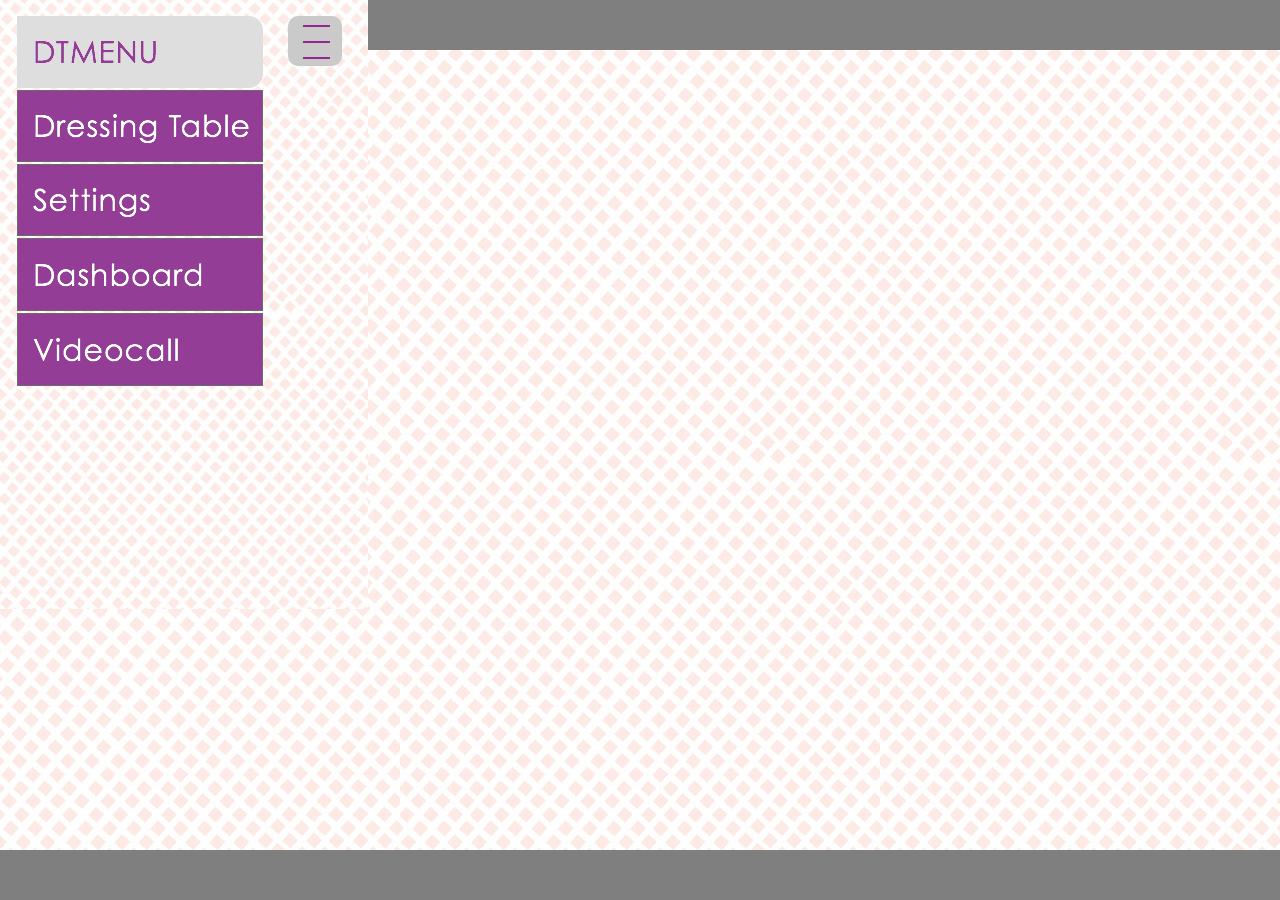
==== commit b8bbf4f0: "fav added" ====
--- a/index.html
+++ b/index.html
@@ -4,12 +4,13 @@
 
   <meta http-equiv="Content-type" content="text/html;charset=UTF-8"/>
   <meta name="generator" content="7.4.30.244"/>
-  <title>Dashboard | Styla</title>
-  <meta name="viewport" content="width=480"/>
+  <link rel="shortcut icon" href="images/favicon.ico?4005283272"/>
+  <title>DTMENU | Styla</title>
+  <meta name="viewport" content="width=355"/>
   <!-- CSS -->
-  <link rel="stylesheet" type="text/css" href="css/site_global.css?3808938661"/>
+  <link rel="stylesheet" type="text/css" href="css/site_global.css?114173904"/>
   <link rel="stylesheet" type="text/css" href="css/master_trender.css?5179960"/>
-  <link rel="stylesheet" type="text/css" href="css/index.css?392916891" id="pagesheet"/>
+  <link rel="stylesheet" type="text/css" href="css/index.css?4128244827" id="pagesheet"/>
   <!-- Other scripts -->
   <script type="text/javascript">
    document.documentElement.className += ' js';
@@ -17,102 +18,34 @@
    </head>
  <body>
 
-  <div class="rounded-corners clearfix" id="page"><!-- group -->
+  <div class="clearfix" id="page"><!-- group -->
    <div class="clip_frame grpelem" id="u492"><!-- image -->
-    <img class="block" id="u492_img" src="images/backgrd.jpg" alt="" width="480" height="800"/>
+    <img class="block" id="u492_img" src="images/backgrd.jpg" alt="" width="368" height="614"/>
    </div>
-   <div class="TabbedPanelsWidget clearfix grpelem" id="tab-panelu907"><!-- vertical box -->
-    <div class="TabbedPanelsTabGroup clearfix colelem" id="u929"><!-- horizontal box -->
-     <div class="TabbedPanelsTab clearfix grpelem" id="u930"><!-- horizontal box -->
-      <img class=" NoWrap grpelem" id="u931" alt="MY PROFILE" src="images/blank.gif"/><!-- state-based BG images -->
-     </div>
-     <div class="TabbedPanelsTab clearfix grpelem" id="u934"><!-- horizontal box -->
-      <img class=" NoWrap grpelem" id="u936" alt="FEEDBACK" src="images/blank.gif"/><!-- state-based BG images -->
-     </div>
-     <div class="TabbedPanelsTab clearfix grpelem" id="u938"><!-- horizontal box -->
-      <img class=" NoWrap grpelem" id="u939" alt="STATISTICS" src="images/blank.gif"/><!-- state-based BG images -->
-     </div>
-    </div>
-    <div class="TabbedPanelsContentGroup clearfix colelem" id="u942"><!-- stack box -->
-     <div class="TabbedPanelsContent clearfix grpelem" id="u947"><!-- column -->
-      <div class="clearfix colelem" id="pu1427"><!-- group -->
-       <div class="clip_frame grpelem" id="u1427"><!-- image -->
-        <img class="block" id="u1427_img" src="images/img1.jpg" alt="" width="115" height="115"/>
-       </div>
-       <img class="grpelem" id="u1426-6" src="images/u1426-6.png" alt="Emily Johnson
-Highly Motivated Trender.. Love to advice people, Friendly and helpful person.. I advice and I follow that style for myself as well.. As I LOVE my Work..!! " width="271" height="117"/><!-- rasterized frame -->
-      </div>
-      <img class="colelem" id="u1493-6" src="images/u1493-6.png" alt="To improve your feedback watch our weekly training videos!!" width="416" height="28"/><!-- rasterized frame -->
-     </div>
-     <div class="TabbedPanelsContent invi clearfix grpelem" id="u951"><!-- column -->
-      <div class="clearfix colelem" id="pu1431"><!-- group -->
-       <div class="clip_frame grpelem" id="u1431"><!-- image -->
-        <img class="block" id="u1431_img" src="images/img1.jpg" alt="" width="115" height="115"/>
-       </div>
-       <img class="grpelem" id="u1430-6" src="images/u1430-6.png" alt="Emily Johnson
-Highly Motivated Trender.. Love to advice people, Friendly and helpful person.. I advice and I follow that style for myself as well.. As I LOVE my Work..!! " width="271" height="117"/><!-- rasterized frame -->
-      </div>
-      <div class="clip_frame clearfix colelem" id="u1500"><!-- image -->
-       <div id="u1500_clip">
-        <img class="position_content" id="u1500_img" src="images/statspg.png" alt="" width="400" height="410"/>
-       </div>
-      </div>
-      <img class="colelem" id="u1421-6" src="images/u1421-6.png" alt="To improve your feedback watch our weekly training videos!!" width="416" height="28"/><!-- rasterized frame -->
-     </div>
-     <div class="TabbedPanelsContent invi clearfix grpelem" id="u943"><!-- column -->
-      <div class="clearfix colelem" id="pu1002"><!-- group -->
-       <div class="clip_frame grpelem" id="u1002"><!-- image -->
-        <img class="block" id="u1002_img" src="images/img1.jpg" alt="" width="115" height="115"/>
-       </div>
-       <img class="grpelem" id="u946-6" src="images/u946-6.png" alt="Emily Johnson
-Highly Motivated Trender.. Love to advice people, Friendly and helpful person.. I advice and I follow that style for myself as well.. As I LOVE my Work..!! " width="271" height="117"/><!-- rasterized frame -->
-      </div>
-      <div class="clearfix colelem" id="ppu1403"><!-- group -->
-       <div class="grpelem" id="pu1403"><!-- inclusion -->
-        <div id="u1403"><!-- simple frame -->
-         <div class="_u1403 f3s_top" id="_u1403-f3s_top"></div>
-         <div class="_u1403 f3s_mid" id="_u1403-f3s_mid"></div>
-         <div class="_u1403 f3s_bot" id="_u1403-f3s_bot"></div>
-        </div>
-        <div class="clearfix" id="pu1409-6"><!-- group -->
-         <img class="grpelem" id="u1409-6" src="images/u1409-6.png" alt="VITAL STATISTICS " width="386" height="57"/><!-- rasterized frame -->
-        </div>
-       </div>
-       <img class="grpelem" id="u1410-10" src="images/u1410-10.png" alt="42
-82
-3rd
-70" width="37" height="128"/><!-- rasterized frame -->
-       <img class="grpelem" id="u1412-11" src="images/u1412-11.png" alt="Answered Feedback (Positive) Ranked Followers " width="224" height="128"/><!-- rasterized frame -->
-       <img class="grpelem" id="u1414" src="images/u1414.png" alt="" width="370" height="2"/><!-- rasterized frame -->
-      </div>
-      <div class="clearfix colelem" id="ppu1404"><!-- group -->
-       <div class="grpelem" id="pu1404"><!-- inclusion -->
-        <div id="u1404"><!-- simple frame -->
-         <div class="_u1404 f3s_top" id="_u1404-f3s_top"></div>
-         <div class="_u1404 f3s_mid" id="_u1404-f3s_mid"></div>
-         <div class="_u1404 f3s_bot" id="_u1404-f3s_bot"></div>
-        </div>
-        <div class="clearfix" id="pu1415"><!-- group -->
-         <img class="grpelem" id="u1415" src="images/u1415.png" alt="" width="371" height="2"/><!-- rasterized frame -->
-        </div>
-       </div>
-       <img class="grpelem" id="u1418-6" src="images/u1418-6.png" alt="YOUR PROFILE POPULARITY " width="386" height="57"/><!-- rasterized frame -->
-       <img class="grpelem" id="u1419-6" src="images/u1419-6.png" alt="122
-21" width="37" height="128"/><!-- rasterized frame -->
-       <img class="grpelem" id="u1420-6" src="images/u1420-6.png" alt="App profile views Web profile views " width="224" height="64"/><!-- rasterized frame -->
-      </div>
-      <img class="colelem" id="u1492-6" src="images/u1492-6.png" alt="To improve your feedback watch our weekly training videos!!" width="416" height="28"/><!-- rasterized frame -->
-     </div>
-    </div>
-   </div>
-   <a class="nonblock nontext Button clearfix grpelem" id="buttonu996" href="dtmenu.html"><!-- container box --><img class="colelem" id="u999" src="images/u999.png" alt="" width="27" height="2"/><!-- rasterized frame --><img class="colelem" id="u1000" src="images/u1000.png" alt="" width="27" height="2"/><!-- rasterized frame --><img class="colelem" id="u998" src="images/u998.png" alt="" width="27" height="2"/><!-- rasterized frame --></a>
-   <img class="grpelem" id="u1001-4" src="images/u1001-4.png" alt="DASHBOARD" width="331" height="46"/><!-- rasterized frame -->
-   <div class="verticalspacer"></div>
+   <ul class="MenuBar clearfix grpelem" id="menuu823"><!-- vertical box -->
+    <li class="MenuItemContainer clearfix colelem" id="u1605"><!-- horizontal box -->
+     <a class="nonblock nontext MenuItem MenuItemWithSubMenu MuseMenuActive rounded-corners ACTIVESBTN clearfix grpelem" id="u1606" href="index.html"><!-- horizontal box --><div class="MenuItemLabel grpelem" id="u1608-4"><!-- rasterized frame --><div id="u1608-4_clip"><img id="u1608-4_img" src="images/u1608-4-a.png" alt="DTMENU" width="244" height="36"/></div></div></a>
+    </li>
+    <li class="MenuItemContainer clearfix colelem" id="u1316"><!-- horizontal box -->
+     <a class="nonblock nontext MenuItem MenuItemWithSubMenu ACTIVESBTN clearfix grpelem" id="u1317" href="dressing-table.html"><!-- horizontal box --><img class="MenuItemLabel grpelem" id="u1318" alt="Dressing Table" src="images/blank.gif"/><!-- state-based BG images --></a>
+    </li>
+    <li class="MenuItemContainer clearfix colelem" id="u1633"><!-- horizontal box -->
+     <a class="nonblock nontext MenuItem MenuItemWithSubMenu ACTIVESBTN clearfix grpelem" id="u1634" href="settings.html"><!-- horizontal box --><img class="MenuItemLabel grpelem" id="u1636" alt="Settings" src="images/blank.gif"/><!-- state-based BG images --></a>
+    </li>
+    <li class="MenuItemContainer clearfix colelem" id="u842"><!-- horizontal box -->
+     <a class="nonblock nontext MenuItem MenuItemWithSubMenu ACTIVESBTN clearfix grpelem" id="u845" href="dashboard.html"><!-- horizontal box --><img class="MenuItemLabel grpelem" id="u846" alt="Dashboard" src="images/blank.gif"/><!-- state-based BG images --></a>
+    </li>
+    <li class="MenuItemContainer clearfix colelem" id="u1582"><!-- horizontal box -->
+     <a class="nonblock nontext MenuItem MenuItemWithSubMenu ACTIVESBTN clearfix grpelem" id="u1583" href="videocall.html"><!-- horizontal box --><img class="MenuItemLabel grpelem" id="u1586" alt="Videocall" src="images/blank.gif"/><!-- state-based BG images --></a>
+    </li>
+   </ul>
+   <a class="nonblock nontext Button rounded-corners clearfix grpelem" id="buttonu884" href="dashboard.html"><!-- container box --><img class="colelem" id="u886" src="images/u886.png" alt="" width="27" height="2"/><!-- rasterized frame --><img class="colelem" id="u885" src="images/u885.png" alt="" width="27" height="2"/><!-- rasterized frame --><img class="colelem" id="u887" src="images/u887.png" alt="" width="27" height="2"/><!-- rasterized frame --></a>
   </div>
   <div class="preload_images">
-   <img class="preload" src="images/u931-a.png" alt=""/>
-   <img class="preload" src="images/u936-a.png" alt=""/>
-   <img class="preload" src="images/u939-a.png" alt=""/>
+   <img class="preload" src="images/u1318-a.png" alt=""/>
+   <img class="preload" src="images/u1636-a.png" alt=""/>
+   <img class="preload" src="images/u846-a.png" alt=""/>
+   <img class="preload" src="images/u1586-a.png" alt=""/>
   </div>
   <!-- JS includes -->
   <script type="text/javascript">
@@ -122,16 +55,13 @@
    window.jQuery || document.write('\x3Cscript src="scripts/jquery-1.8.3.min.js" type="text/javascript">\x3C/script>');
 </script>
   <script src="scripts/museutils.js?3880880085" type="text/javascript"></script>
-  <script src="scripts/webpro.js?33264525" type="text/javascript"></script>
-  <script src="scripts/musewpdisclosure.js?250538392" type="text/javascript"></script>
-  <script src="scripts/jquery.watch.js?4199601726" type="text/javascript"></script>
+  <script src="scripts/jquery.musemenu.js?32367222" type="text/javascript"></script>
   <!-- Other scripts -->
   <script type="text/javascript">
    $(document).ready(function() { try {
 Muse.Utils.transformMarkupToFixBrowserProblemsPreInit();/* body */
 Muse.Utils.prepHyperlinks(true);/* body */
-Muse.Utils.initWidget('#tab-panelu907', function(elem) { return new WebPro.Widget.TabbedPanels(elem, {event:'click',defaultIndex:0}); });/* #tab-panelu907 */
-Muse.Utils.fullPage('#page');/* 100% height page */
+Muse.Utils.initWidget('.MenuBar', function(elem) { return $(elem).museMenu(); });/* unifiedNavBar */
 Muse.Utils.showWidgetsWhenReady();/* body */
 Muse.Utils.transformMarkupToFixBrowserProblems();/* body */
 } catch(e) { Muse.Assert.fail('Error calling selector function:' + e); }});
--- a/css/site_global.css
+++ b/css/site_global.css
@@ -1,4 +1,3 @@
-
 html
 {
 	min-height: 100%;
@@ -82,9 +81,12 @@
 	body { text-rendering:auto; }
 }
 
-@media only screen and (min-device-width : 719px) and (max-device-width : 721px) and (-webkit-min-device-pixel-ratio : 2) and (orientation : portrait) { 
-
-}
+a
+{
+	color: inherit;
+	text-decoration: inherit;
+}
+
 a:link
 {
 	color: #0000FF;
--- a/css/index.css
+++ b/css/index.css
@@ -1,26 +1,26 @@
 @-ms-viewport
 {
-	width: 480px;
+	width: 355px;
 }
 
 @-webkit-viewport
 {
-	width: 480px;
+	width: 355px;
 }
 
 @-o-viewport
 {
-	width: 480px;
+	width: 355px;
 }
 
 @-moz-viewport
 {
-	width: 480px;
+	width: 355px;
 }
 
 @viewport
 {
-	width: 480px;
+	width: 355px;
 }
 
 .html
@@ -31,605 +31,323 @@
 #page
 {
 	z-index: 1;
-	width: 480px;
-	min-height: 800px;
+	width: 355px;
+	min-height: 608px;
 	background-image: none;
 	border-style: none;
-	border-color: transparent;
-	background-color: #D5D5D5;
+	border-color: #000000;
+	background-color: #FFFFFF;
+}
+
+#u492
+{
+	z-index: 2;
+	width: 368px;
+	margin-right: -10000px;
+	margin-top: -5px;
+}
+
+#menuu823
+{
+	z-index: 4;
+	width: 246px;
+	position: relative;
+	margin-right: -10000px;
+	margin-top: 16px;
+	left: 17px;
+}
+
+#u1605
+{
+	width: 246px;
+	position: relative;
+}
+
+#u1606
+{
+	width: 244px;
+	min-height: 36px;
+	border-width: 1px;
+	border-style: solid;
+	-moz-border-radius: 0px;
+	-webkit-border-radius: 0px;
+	-khtml-border-radius: 0px;
+	border-radius: 0px;
+	padding-bottom: 34px;
+	position: relative;
+	margin-right: -10000px;
+	top: 0px;
+	left: 0px;
+}
+
+#u1606.MuseMenuActive
+{
+	border-color: #DEDEDE;
+	background-color: #DEDEDE;
+	-moz-border-radius: 0px 14px 14px 0px ;
+	-webkit-border-radius: 0px 14px 14px 0px ;
+	-khtml-border-radius: 0px 14px 14px 0px ;
+	border-radius: 0px 14px 14px 0px ;
+	width: 244px;
+	min-height: 36px;
+	margin: 0px -10000px 0px 0px;
+}
+
+.ACTIVESBTN
+{
+	border-width: 1px;
+	border-style: solid;
+	border-color: #6B6B6B;
+	background-color: #933D96;
+	-moz-border-radius: 14px;
+	-webkit-border-radius: 14px;
+	-khtml-border-radius: 14px;
+	border-radius: 14px;
+}
+
+#u1608-4
+{
+	position: relative;
+	margin-right: -10000px;
+	top: 20px;
+	left: 0px;
+}
+
+#u1608-4_clip
+{
+	overflow: hidden;
+	width: 244px;
+	height: 36px;
+	vertical-align: top;
+}
+
+#u1608-4_img
+{
+	display: block;
+}
+
+#u1317
+{
+	width: 244px;
+	min-height: 36px;
+	border-width: 1px;
+	border-style: solid;
+	-moz-border-radius: 0px;
+	-webkit-border-radius: 0px;
+	-khtml-border-radius: 0px;
+	border-radius: 0px;
+	padding-bottom: 34px;
+	position: relative;
+	margin-right: -10000px;
+}
+
+#u1317:hover
+{
+	background-color: #999999;
+	width: 244px;
+	min-height: 36px;
+	margin: 0px -10000px 0px 0px;
+}
+
+#u1318
+{
+	height: 36px;
+	width: 244px;
+	vertical-align: top;
+	background: url("../images/u1318.png") no-repeat 0px 0px;
+	position: relative;
+	margin-right: -10000px;
+	top: 20px;
+}
+
+#u1317.MuseMenuActive #u1318
+{
+	background: url("../images/u1318-a.png") no-repeat 0px 0px;
+}
+
+#u1634
+{
+	width: 244px;
+	min-height: 36px;
+	border-width: 1px;
+	border-style: solid;
+	-moz-border-radius: 0px;
+	-webkit-border-radius: 0px;
+	-khtml-border-radius: 0px;
+	border-radius: 0px;
+	padding-bottom: 34px;
+	position: relative;
+	margin-right: -10000px;
+}
+
+#u1634:hover
+{
+	background-color: #999999;
+	width: 244px;
+	min-height: 36px;
+	margin: 0px -10000px 0px 0px;
+}
+
+#u1636
+{
+	height: 36px;
+	width: 244px;
+	vertical-align: top;
+	background: url("../images/u1636.png") no-repeat 0px 0px;
+	position: relative;
+	margin-right: -10000px;
+	top: 20px;
+}
+
+#u1634.MuseMenuActive #u1636
+{
+	background: url("../images/u1636-a.png") no-repeat 0px 0px;
+}
+
+#u845
+{
+	width: 244px;
+	min-height: 36px;
+	border-width: 1px;
+	border-style: solid;
+	-moz-border-radius: 0px;
+	-webkit-border-radius: 0px;
+	-khtml-border-radius: 0px;
+	border-radius: 0px;
+	padding-bottom: 35px;
+	position: relative;
+	margin-right: -10000px;
+}
+
+#u845:hover
+{
+	background-color: #999999;
+	width: 244px;
+	min-height: 36px;
+	margin: 0px -10000px 0px 0px;
+}
+
+#u846
+{
+	height: 36px;
+	width: 244px;
+	vertical-align: top;
+	background: url("../images/u846.png") no-repeat 0px 0px;
+	position: relative;
+	margin-right: -10000px;
+	top: 21px;
+}
+
+#u845.MuseMenuActive #u846
+{
+	background: url("../images/u846-a.png") no-repeat 0px 0px;
+}
+
+#u1316,#u1633,#u842,#u1582
+{
+	width: 246px;
+	margin-top: 2px;
+	position: relative;
+}
+
+#u1583
+{
+	width: 244px;
+	min-height: 36px;
+	border-width: 1px;
+	border-style: solid;
+	-moz-border-radius: 0px;
+	-webkit-border-radius: 0px;
+	-khtml-border-radius: 0px;
+	border-radius: 0px;
+	padding-bottom: 35px;
+	position: relative;
+	margin-right: -10000px;
+}
+
+#u1583:hover
+{
+	background-color: #999999;
+	width: 244px;
+	min-height: 36px;
+	margin: 0px -10000px 0px 0px;
+}
+
+#u1317:active,#u1634:active,#u845:active,#u1583:active
+{
+	background-color: #6B6B6B;
+	width: 244px;
+	min-height: 36px;
+	margin: 0px -10000px 0px 0px;
+}
+
+#u1586
+{
+	height: 36px;
+	width: 244px;
+	vertical-align: top;
+	background: url("../images/u1586.png") no-repeat 0px 0px;
+	position: relative;
+	margin-right: -10000px;
+	top: 21px;
+}
+
+#u1583.MuseMenuActive #u1586
+{
+	background: url("../images/u1586-a.png") no-repeat 0px 0px;
+}
+
+.MenuItem /* unifiedNavBar */
+{
+	cursor: pointer;
+}
+
+#buttonu884
+{
+	z-index: 31;
+	width: 27px;
+	border-color: #787878;
+	background-color: #CACACA;
 	-moz-border-radius: 10px;
 	-webkit-border-radius: 10px;
 	-khtml-border-radius: 10px;
 	border-radius: 10px;
-}
-
-#u492
-{
-	z-index: 2;
-	width: 480px;
-	margin-right: -10000px;
-}
-
-#tab-panelu907
-{
-	z-index: 4;
-	width: 447px;
-	position: relative;
-	margin-right: -10000px;
-	margin-top: 79px;
-	left: 17px;
-}
-
-#u929
-{
-	z-index: 5;
-	width: 447px;
-	border-style: none;
-	border-color: transparent;
-	background-color: #EAD0E6;
-	position: relative;
-}
-
-#u930
-{
-	z-index: 6;
-	width: 148px;
-	min-height: 20px;
-	border-style: solid;
-	border-color: #999999;
-	background-color: #EAD0E6;
-	padding-bottom: 21px;
-	position: relative;
-	margin-right: -10000px;
-	border-width: 1px 0px 1px 1px;
-}
-
-#u930:hover
-{
-	border-style: solid;
-	background-color: #FFFFFF;
-	width: 148px;
-	min-height: 20px;
-	margin: 0px -10000px 0px 0px;
-	border-width: 1px 0px 1px 1px;
-}
-
-#u930.TabbedPanelsTabSelected
-{
-	border-style: solid;
-	background-color: #923C96;
-	width: 148px;
-	min-height: 21px;
-	margin: 0px -10000px 0px 0px;
-	border-width: 1px 0px 0px 1px;
-}
-
-#u931
-{
-	z-index: 8;
-	height: 20px;
-	width: 148px;
-	vertical-align: top;
-	background: url("../images/u931.png") no-repeat 0px 0px;
-	position: relative;
-	margin-right: -10000px;
-	top: 10px;
-}
-
-#u930.TabbedPanelsTabSelected #u931
-{
-	background: url("../images/u931-a.png") no-repeat 0px 0px;
-}
-
-#u934
-{
-	z-index: 10;
-	width: 149px;
-	min-height: 20px;
-	border-style: solid;
-	border-color: #999999;
-	background-color: #EAD0E6;
-	padding-bottom: 21px;
-	position: relative;
-	margin-right: -10000px;
-	left: 148px;
-	border-width: 1px 0px 1px 1px;
-}
-
-#u934:hover
-{
-	border-style: solid;
-	background-color: #FFFFFF;
-	width: 149px;
-	min-height: 20px;
-	margin: 0px -10000px 0px 0px;
-	border-width: 1px 0px 1px 1px;
-}
-
-#u934.TabbedPanelsTabSelected
-{
-	border-style: solid;
-	background-color: #923C96;
-	width: 149px;
-	min-height: 21px;
-	margin: 0px -10000px 0px 0px;
-	border-width: 1px 0px 0px 1px;
-}
-
-#u936
-{
-	z-index: 12;
-	height: 20px;
-	width: 149px;
-	vertical-align: top;
-	background: url("../images/u936.png") no-repeat 0px 0px;
-	position: relative;
-	margin-right: -10000px;
-	top: 11px;
-}
-
-#u934.TabbedPanelsTabSelected #u936
-{
-	background: url("../images/u936-a.png") no-repeat 0px 0px;
-}
-
-#u938
-{
-	z-index: 14;
-	width: 148px;
-	min-height: 20px;
-	border-width: 1px;
-	border-style: solid;
-	border-color: #999999;
-	background-color: #EAD0E6;
-	padding-bottom: 21px;
-	position: relative;
-	margin-right: -10000px;
-	left: 297px;
-}
-
-#u938:hover
-{
-	border-width: 1px;
-	border-style: solid;
-	background-color: #FFFFFF;
-	width: 148px;
-	min-height: 20px;
-	margin: 0px -10000px 0px 0px;
-}
-
-#u938.TabbedPanelsTabSelected
-{
-	border-style: solid;
-	background-color: #923C96;
-	width: 148px;
-	min-height: 21px;
-	margin: 0px -10000px 0px 0px;
-	border-width: 1px 1px 0px;
-}
-
-#u939
-{
-	z-index: 16;
-	height: 20px;
-	width: 148px;
-	vertical-align: top;
-	background: url("../images/u939.png") no-repeat 0px 0px;
-	position: relative;
-	margin-right: -10000px;
-	top: 10px;
-}
-
-#u938.TabbedPanelsTabSelected #u939
-{
-	background: url("../images/u939-a.png") no-repeat 0px 0px;
-}
-
-#u942
-{
-	z-index: 18;
-	width: 447px;
-	position: relative;
-}
-
-#u947
-{
-	z-index: 19;
-	width: 416px;
-	border-style: solid;
-	border-color: #999999;
-	background-color: transparent;
-	margin-right: -10000px;
-	position: relative;
-	padding: 22px 15px 13px 14px;
-	border-width: 0px 1px 1px;
-}
-
-#u1427
-{
-	z-index: 26;
-	width: 115px;
-	position: relative;
-	margin-right: -10000px;
-	margin-top: 1px;
-}
-
-#u1426-6
-{
-	z-index: 20;
+	position: relative;
+	margin-right: -10000px;
+	margin-top: 16px;
+	left: 288px;
+	padding: 9px 12px 7px 15px;
+}
+
+#buttonu884:hover
+{
+	background-color: #545454;
+	margin: 16px -10000px 0px 0px;
+}
+
+#u886
+{
+	z-index: 32;
 	display: block;
 	vertical-align: top;
 	position: relative;
-	margin-right: -10000px;
-	left: 138px;
-}
-
-#u1493-6
-{
-	z-index: 28;
+}
+
+#u885
+{
+	z-index: 33;
 	display: block;
 	vertical-align: top;
-	margin-top: 426px;
-	position: relative;
-}
-
-#u951
+	margin-top: 14px;
+	position: relative;
+}
+
+#u887
 {
 	z-index: 34;
-	width: 416px;
-	border-style: solid;
-	border-color: #999999;
-	background-color: transparent;
-	margin-right: -10000px;
-	position: relative;
-	padding: 22px 15px 13px 14px;
-	border-width: 0px 1px 1px;
-}
-
-#u1431
-{
-	z-index: 41;
-	width: 115px;
-	position: relative;
-	margin-right: -10000px;
-	margin-top: 1px;
-}
-
-#u1430-6
-{
-	z-index: 35;
 	display: block;
 	vertical-align: top;
-	position: relative;
-	margin-right: -10000px;
-	left: 138px;
-}
-
-#u1500
-{
-	z-index: 49;
-	width: 400px;
-	margin-left: 8px;
-	margin-top: 2px;
-	position: relative;
-}
-
-#u1500_clip
-{
-	overflow: hidden;
-	width: 400px;
-	height: 410px;
-}
-
-#u1500_img
-{
-	margin: 12px -1px -12px 1px;
-}
-
-#u1421-6
-{
-	z-index: 43;
-	display: block;
-	vertical-align: top;
 	margin-top: 14px;
 	position: relative;
 }
 
-#u943
-{
-	z-index: 51;
-	width: 416px;
-	border-style: solid;
-	border-color: #999999;
-	background-color: transparent;
-	margin-right: -10000px;
-	position: relative;
-	padding: 22px 15px 13px 14px;
-	border-width: 0px 1px 1px;
-}
-
-#pu1427,#pu1431,#pu1002
-{
-	width: 0.01px;
-	margin-left: 4px;
-	position: relative;
-}
-
-#u1002
-{
-	z-index: 58;
-	width: 115px;
-	position: relative;
-	margin-right: -10000px;
-	margin-top: 1px;
-}
-
-#u946-6
-{
-	z-index: 52;
-	display: block;
-	vertical-align: top;
-	position: relative;
-	margin-right: -10000px;
-	left: 138px;
-}
-
-#ppu1403
-{
-	width: 0.01px;
-	margin-left: 4px;
-	margin-top: 16px;
-	position: relative;
-}
-
-#pu1403
-{
-	z-index: 60;
-	width: 0.01px;
-	position: relative;
-	margin-right: -10000px;
-}
-
-._u1403.f3s_mid
-{
-	background-image: url("../images/u1403-sprite.png");
-	overflow: visible;
-	background-position: -409px top;
-	width: 409px;
-	height: 191px;
-}
-
-#pu1409-6
-{
-	width: 0.01px;
-	position: relative;
-	left: 11px;
-	padding-top: 10px;
-	z-index: 2;
-	padding-bottom: 145px;
-}
-
-#u1409-6
-{
-	z-index: 62;
-	display: block;
-	vertical-align: top;
-	position: relative;
-	margin-right: -10000px;
-}
-
-#u1410-10
-{
-	z-index: 68;
-	display: block;
-	vertical-align: top;
-	position: relative;
-	margin-right: -10000px;
-	margin-top: 52px;
-	left: 325px;
-}
-
-#u1412-11
-{
-	z-index: 78;
-	display: block;
-	vertical-align: top;
-	position: relative;
-	margin-right: -10000px;
-	margin-top: 52px;
-	left: 32px;
-}
-
-#u1414
-{
-	z-index: 89;
-	display: block;
-	vertical-align: top;
-	position: relative;
-	margin-right: -10000px;
-	margin-top: 37px;
-	left: 20px;
-}
-
-#ppu1404
-{
-	width: 0.01px;
-	margin-left: 4px;
-	margin-top: 15px;
-	position: relative;
-}
-
-#pu1404
-{
-	z-index: 61;
-	width: 0.01px;
-	position: relative;
-	margin-right: -10000px;
-}
-
-#u1403,#u1404
-{
-	z-index: 0;
-	width: 409px;
-	opacity: 0.75;
-	-ms-filter: "progid:DXImageTransform.Microsoft.Alpha(Opacity=75)";
-	filter: alpha(opacity=75);
-	position: absolute;
-	top: 0px;
-	bottom: 0px;
-}
-
-._u1403.f3s_top,._u1404.f3s_top
-{
-	width: 409px;
-	background-image: url("../images/u1403-sprite.png");
-	overflow: hidden;
-	height: 11px;
-	background-position: left top;
-}
-
-._u1404.f3s_mid
-{
-	background-image: url("../images/u1403-sprite.png");
-	overflow: visible;
-	background-position: -409px top;
-	width: 409px;
-	height: 136px;
-}
-
-._u1403.f3s_bot,._u1404.f3s_bot
-{
-	width: 409px;
-	background-image: url("../images/u1403-sprite.png");
-	overflow: visible;
-	height: 10px;
-	background-position: -818px top;
-}
-
-#pu1415
-{
-	width: 0.01px;
-	position: relative;
-	left: 20px;
-	padding-top: 38px;
-	z-index: 2;
-	padding-bottom: 118px;
-}
-
-#u1415
-{
-	z-index: 90;
-	display: block;
-	vertical-align: top;
-	position: relative;
-	margin-right: -10000px;
-}
-
-#u1418-6
-{
-	z-index: 91;
-	display: block;
-	vertical-align: top;
-	position: relative;
-	margin-right: -10000px;
-	margin-top: 11px;
-	left: 18px;
-}
-
-#u1419-6
-{
-	z-index: 97;
-	display: block;
-	vertical-align: top;
-	position: relative;
-	margin-right: -10000px;
-	margin-top: 47px;
-	left: 313px;
-}
-
-#u1420-6
-{
-	z-index: 103;
-	display: block;
-	vertical-align: top;
-	position: relative;
-	margin-right: -10000px;
-	margin-top: 47px;
-	left: 20px;
-}
-
-#u1492-6
-{
-	z-index: 109;
-	display: block;
-	vertical-align: top;
-	margin-top: 7px;
-	position: relative;
-}
-
-.TabbedPanelsTab /* tabset */
-{
-	cursor: pointer;
-}
-
-#buttonu996
-{
-	z-index: 115;
-	width: 27px;
-	border-color: #787878;
-	background-color: #CACACA;
-	position: relative;
-	margin-right: -10000px;
-	margin-top: 12px;
-	left: 18px;
-	padding: 9px 12px 7px 15px;
-}
-
-#buttonu996:hover
-{
-	background-color: #545454;
-	margin: 12px -10000px 0px 0px;
-}
-
-#u999
-{
-	z-index: 116;
-	display: block;
-	vertical-align: top;
-	position: relative;
-}
-
-#u1000
-{
-	z-index: 117;
-	display: block;
-	vertical-align: top;
-	margin-top: 14px;
-	position: relative;
-}
-
-#u998
-{
-	z-index: 118;
-	display: block;
-	vertical-align: top;
-	margin-top: 14px;
-	position: relative;
-}
-
-#u1001-4
-{
-	z-index: 119;
-	display: block;
-	vertical-align: top;
-	position: relative;
-	margin-right: -10000px;
-	margin-top: 16px;
-	left: 112px;
-}
-
-#page .verticalspacer
-{
-	clear: both;
-}
-
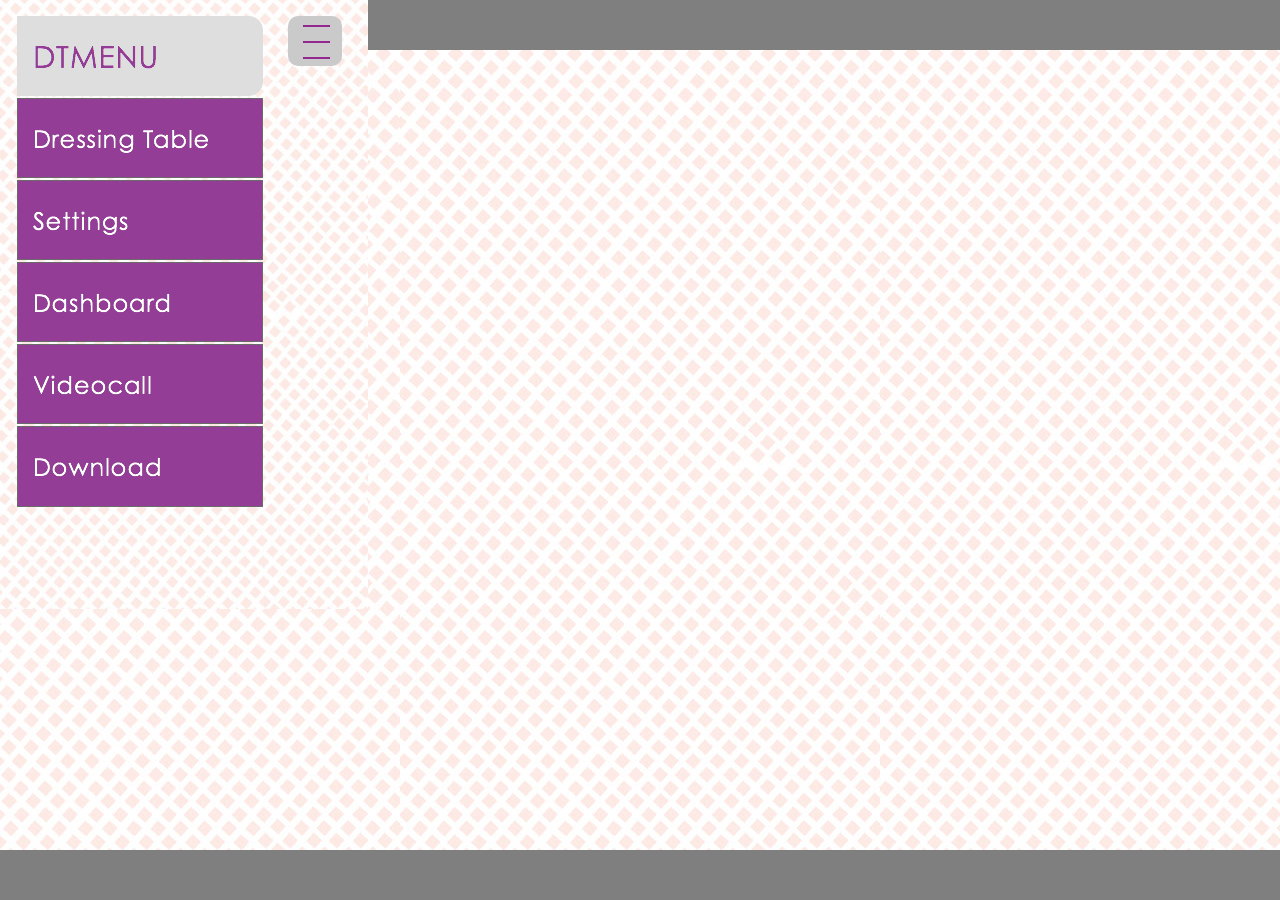
==== commit 97d5d730: "includes download page" ====
--- a/index.html
+++ b/index.html
@@ -4,13 +4,12 @@
 
   <meta http-equiv="Content-type" content="text/html;charset=UTF-8"/>
   <meta name="generator" content="7.4.30.244"/>
-  <link rel="shortcut icon" href="images/favicon.ico?4005283272"/>
   <title>DTMENU | Styla</title>
   <meta name="viewport" content="width=355"/>
   <!-- CSS -->
-  <link rel="stylesheet" type="text/css" href="css/site_global.css?114173904"/>
+  <link rel="stylesheet" type="text/css" href="css/site_global.css?3808938661"/>
   <link rel="stylesheet" type="text/css" href="css/master_trender.css?5179960"/>
-  <link rel="stylesheet" type="text/css" href="css/index.css?4128244827" id="pagesheet"/>
+  <link rel="stylesheet" type="text/css" href="css/index.css?4192933364" id="pagesheet"/>
   <!-- Other scripts -->
   <script type="text/javascript">
    document.documentElement.className += ' js';
@@ -24,7 +23,7 @@
    </div>
    <ul class="MenuBar clearfix grpelem" id="menuu823"><!-- vertical box -->
     <li class="MenuItemContainer clearfix colelem" id="u1605"><!-- horizontal box -->
-     <a class="nonblock nontext MenuItem MenuItemWithSubMenu MuseMenuActive rounded-corners ACTIVESBTN clearfix grpelem" id="u1606" href="index.html"><!-- horizontal box --><div class="MenuItemLabel grpelem" id="u1608-4"><!-- rasterized frame --><div id="u1608-4_clip"><img id="u1608-4_img" src="images/u1608-4-a.png" alt="DTMENU" width="244" height="36"/></div></div></a>
+     <a class="nonblock nontext MenuItem MenuItemWithSubMenu MuseMenuActive rounded-corners ACTIVESBTN clearfix grpelem" id="u1606" href="index.html"><!-- horizontal box --><div class="MenuItemLabel grpelem" id="u1608-4"><!-- rasterized frame --><div id="u1608-4_clip"><img id="u1608-4_img" src="images/u1608-4-a.png" alt="DTMENU" width="244" height="29"/></div></div></a>
     </li>
     <li class="MenuItemContainer clearfix colelem" id="u1316"><!-- horizontal box -->
      <a class="nonblock nontext MenuItem MenuItemWithSubMenu ACTIVESBTN clearfix grpelem" id="u1317" href="dressing-table.html"><!-- horizontal box --><img class="MenuItemLabel grpelem" id="u1318" alt="Dressing Table" src="images/blank.gif"/><!-- state-based BG images --></a>
@@ -38,6 +37,9 @@
     <li class="MenuItemContainer clearfix colelem" id="u1582"><!-- horizontal box -->
      <a class="nonblock nontext MenuItem MenuItemWithSubMenu ACTIVESBTN clearfix grpelem" id="u1583" href="videocall.html"><!-- horizontal box --><img class="MenuItemLabel grpelem" id="u1586" alt="Videocall" src="images/blank.gif"/><!-- state-based BG images --></a>
     </li>
+    <li class="MenuItemContainer clearfix colelem" id="u2072"><!-- horizontal box -->
+     <a class="nonblock nontext MenuItem MenuItemWithSubMenu ACTIVESBTN clearfix grpelem" id="u2075" href="download.html"><!-- horizontal box --><img class="MenuItemLabel grpelem" id="u2077" alt="Download" src="images/blank.gif"/><!-- state-based BG images --></a>
+    </li>
    </ul>
    <a class="nonblock nontext Button rounded-corners clearfix grpelem" id="buttonu884" href="dashboard.html"><!-- container box --><img class="colelem" id="u886" src="images/u886.png" alt="" width="27" height="2"/><!-- rasterized frame --><img class="colelem" id="u885" src="images/u885.png" alt="" width="27" height="2"/><!-- rasterized frame --><img class="colelem" id="u887" src="images/u887.png" alt="" width="27" height="2"/><!-- rasterized frame --></a>
   </div>
@@ -46,6 +48,7 @@
    <img class="preload" src="images/u1636-a.png" alt=""/>
    <img class="preload" src="images/u846-a.png" alt=""/>
    <img class="preload" src="images/u1586-a.png" alt=""/>
+   <img class="preload" src="images/u2077-a.png" alt=""/>
   </div>
   <!-- JS includes -->
   <script type="text/javascript">
--- a/css/site_global.css
+++ b/css/site_global.css
@@ -79,12 +79,6 @@
 @media screen and (-webkit-min-device-pixel-ratio:0)
 {
 	body { text-rendering:auto; }
-}
-
-a
-{
-	color: inherit;
-	text-decoration: inherit;
 }
 
 a:link
--- a/css/index.css
+++ b/css/index.css
@@ -66,14 +66,14 @@
 #u1606
 {
 	width: 244px;
-	min-height: 36px;
-	border-width: 1px;
-	border-style: solid;
-	-moz-border-radius: 0px;
-	-webkit-border-radius: 0px;
-	-khtml-border-radius: 0px;
-	border-radius: 0px;
-	padding-bottom: 34px;
+	min-height: 29px;
+	border-width: 1px;
+	border-style: solid;
+	-moz-border-radius: 0px;
+	-webkit-border-radius: 0px;
+	-khtml-border-radius: 0px;
+	border-radius: 0px;
+	padding-bottom: 49px;
 	position: relative;
 	margin-right: -10000px;
 	top: 0px;
@@ -89,7 +89,7 @@
 	-khtml-border-radius: 0px 14px 14px 0px ;
 	border-radius: 0px 14px 14px 0px ;
 	width: 244px;
-	min-height: 36px;
+	min-height: 29px;
 	margin: 0px -10000px 0px 0px;
 }
 
@@ -109,7 +109,7 @@
 {
 	position: relative;
 	margin-right: -10000px;
-	top: 20px;
+	top: 28px;
 	left: 0px;
 }
 
@@ -117,7 +117,7 @@
 {
 	overflow: hidden;
 	width: 244px;
-	height: 36px;
+	height: 29px;
 	vertical-align: top;
 }
 
@@ -129,14 +129,14 @@
 #u1317
 {
 	width: 244px;
-	min-height: 36px;
-	border-width: 1px;
-	border-style: solid;
-	-moz-border-radius: 0px;
-	-webkit-border-radius: 0px;
-	-khtml-border-radius: 0px;
-	border-radius: 0px;
-	padding-bottom: 34px;
+	min-height: 30px;
+	border-width: 1px;
+	border-style: solid;
+	-moz-border-radius: 0px;
+	-webkit-border-radius: 0px;
+	-khtml-border-radius: 0px;
+	border-radius: 0px;
+	padding-bottom: 48px;
 	position: relative;
 	margin-right: -10000px;
 }
@@ -145,19 +145,19 @@
 {
 	background-color: #999999;
 	width: 244px;
-	min-height: 36px;
+	min-height: 30px;
 	margin: 0px -10000px 0px 0px;
 }
 
 #u1318
 {
-	height: 36px;
+	height: 30px;
 	width: 244px;
 	vertical-align: top;
 	background: url("../images/u1318.png") no-repeat 0px 0px;
 	position: relative;
 	margin-right: -10000px;
-	top: 20px;
+	top: 28px;
 }
 
 #u1317.MuseMenuActive #u1318
@@ -168,14 +168,14 @@
 #u1634
 {
 	width: 244px;
-	min-height: 36px;
-	border-width: 1px;
-	border-style: solid;
-	-moz-border-radius: 0px;
-	-webkit-border-radius: 0px;
-	-khtml-border-radius: 0px;
-	border-radius: 0px;
-	padding-bottom: 34px;
+	min-height: 30px;
+	border-width: 1px;
+	border-style: solid;
+	-moz-border-radius: 0px;
+	-webkit-border-radius: 0px;
+	-khtml-border-radius: 0px;
+	border-radius: 0px;
+	padding-bottom: 48px;
 	position: relative;
 	margin-right: -10000px;
 }
@@ -184,19 +184,27 @@
 {
 	background-color: #999999;
 	width: 244px;
-	min-height: 36px;
+	min-height: 30px;
+	margin: 0px -10000px 0px 0px;
+}
+
+#u1317:active,#u1634:active
+{
+	background-color: #6B6B6B;
+	width: 244px;
+	min-height: 30px;
 	margin: 0px -10000px 0px 0px;
 }
 
 #u1636
 {
-	height: 36px;
+	height: 30px;
 	width: 244px;
 	vertical-align: top;
 	background: url("../images/u1636.png") no-repeat 0px 0px;
 	position: relative;
 	margin-right: -10000px;
-	top: 20px;
+	top: 28px;
 }
 
 #u1634.MuseMenuActive #u1636
@@ -207,14 +215,14 @@
 #u845
 {
 	width: 244px;
-	min-height: 36px;
-	border-width: 1px;
-	border-style: solid;
-	-moz-border-radius: 0px;
-	-webkit-border-radius: 0px;
-	-khtml-border-radius: 0px;
-	border-radius: 0px;
-	padding-bottom: 35px;
+	min-height: 29px;
+	border-width: 1px;
+	border-style: solid;
+	-moz-border-radius: 0px;
+	-webkit-border-radius: 0px;
+	-khtml-border-radius: 0px;
+	border-radius: 0px;
+	padding-bottom: 49px;
 	position: relative;
 	margin-right: -10000px;
 }
@@ -223,19 +231,19 @@
 {
 	background-color: #999999;
 	width: 244px;
-	min-height: 36px;
+	min-height: 29px;
 	margin: 0px -10000px 0px 0px;
 }
 
 #u846
 {
-	height: 36px;
+	height: 29px;
 	width: 244px;
 	vertical-align: top;
 	background: url("../images/u846.png") no-repeat 0px 0px;
 	position: relative;
 	margin-right: -10000px;
-	top: 21px;
+	top: 28px;
 }
 
 #u845.MuseMenuActive #u846
@@ -243,58 +251,97 @@
 	background: url("../images/u846-a.png") no-repeat 0px 0px;
 }
 
-#u1316,#u1633,#u842,#u1582
+#u1583
+{
+	width: 244px;
+	min-height: 29px;
+	border-width: 1px;
+	border-style: solid;
+	-moz-border-radius: 0px;
+	-webkit-border-radius: 0px;
+	-khtml-border-radius: 0px;
+	border-radius: 0px;
+	padding-bottom: 49px;
+	position: relative;
+	margin-right: -10000px;
+}
+
+#u1583:hover
+{
+	background-color: #999999;
+	width: 244px;
+	min-height: 29px;
+	margin: 0px -10000px 0px 0px;
+}
+
+#u1586
+{
+	height: 29px;
+	width: 244px;
+	vertical-align: top;
+	background: url("../images/u1586.png") no-repeat 0px 0px;
+	position: relative;
+	margin-right: -10000px;
+	top: 28px;
+}
+
+#u1583.MuseMenuActive #u1586
+{
+	background: url("../images/u1586-a.png") no-repeat 0px 0px;
+}
+
+#u1316,#u1633,#u842,#u1582,#u2072
 {
 	width: 246px;
 	margin-top: 2px;
 	position: relative;
 }
 
-#u1583
-{
-	width: 244px;
-	min-height: 36px;
-	border-width: 1px;
-	border-style: solid;
-	-moz-border-radius: 0px;
-	-webkit-border-radius: 0px;
-	-khtml-border-radius: 0px;
-	border-radius: 0px;
-	padding-bottom: 35px;
-	position: relative;
-	margin-right: -10000px;
-}
-
-#u1583:hover
+#u2075
+{
+	width: 244px;
+	min-height: 29px;
+	border-width: 1px;
+	border-style: solid;
+	-moz-border-radius: 0px;
+	-webkit-border-radius: 0px;
+	-khtml-border-radius: 0px;
+	border-radius: 0px;
+	padding-bottom: 50px;
+	position: relative;
+	margin-right: -10000px;
+}
+
+#u2075:hover
 {
 	background-color: #999999;
 	width: 244px;
-	min-height: 36px;
-	margin: 0px -10000px 0px 0px;
-}
-
-#u1317:active,#u1634:active,#u845:active,#u1583:active
+	min-height: 29px;
+	margin: 0px -10000px 0px 0px;
+}
+
+#u845:active,#u1583:active,#u2075:active
 {
 	background-color: #6B6B6B;
 	width: 244px;
-	min-height: 36px;
-	margin: 0px -10000px 0px 0px;
-}
-
-#u1586
-{
-	height: 36px;
-	width: 244px;
-	vertical-align: top;
-	background: url("../images/u1586.png") no-repeat 0px 0px;
-	position: relative;
-	margin-right: -10000px;
-	top: 21px;
-}
-
-#u1583.MuseMenuActive #u1586
-{
-	background: url("../images/u1586-a.png") no-repeat 0px 0px;
+	min-height: 29px;
+	margin: 0px -10000px 0px 0px;
+}
+
+#u2077
+{
+	height: 29px;
+	width: 244px;
+	vertical-align: top;
+	background: url("../images/u2077.png") no-repeat 0px 0px;
+	position: relative;
+	margin-right: -10000px;
+	top: 28px;
+}
+
+#u2075.MuseMenuActive #u2077
+{
+	background: url("../images/u2077-a.png") no-repeat 0px 0px;
 }
 
 .MenuItem /* unifiedNavBar */
@@ -304,7 +351,7 @@
 
 #buttonu884
 {
-	z-index: 31;
+	z-index: 36;
 	width: 27px;
 	border-color: #787878;
 	background-color: #CACACA;
@@ -327,7 +374,7 @@
 
 #u886
 {
-	z-index: 32;
+	z-index: 37;
 	display: block;
 	vertical-align: top;
 	position: relative;
@@ -335,7 +382,7 @@
 
 #u885
 {
-	z-index: 33;
+	z-index: 38;
 	display: block;
 	vertical-align: top;
 	margin-top: 14px;
@@ -344,7 +391,7 @@
 
 #u887
 {
-	z-index: 34;
+	z-index: 39;
 	display: block;
 	vertical-align: top;
 	margin-top: 14px;
